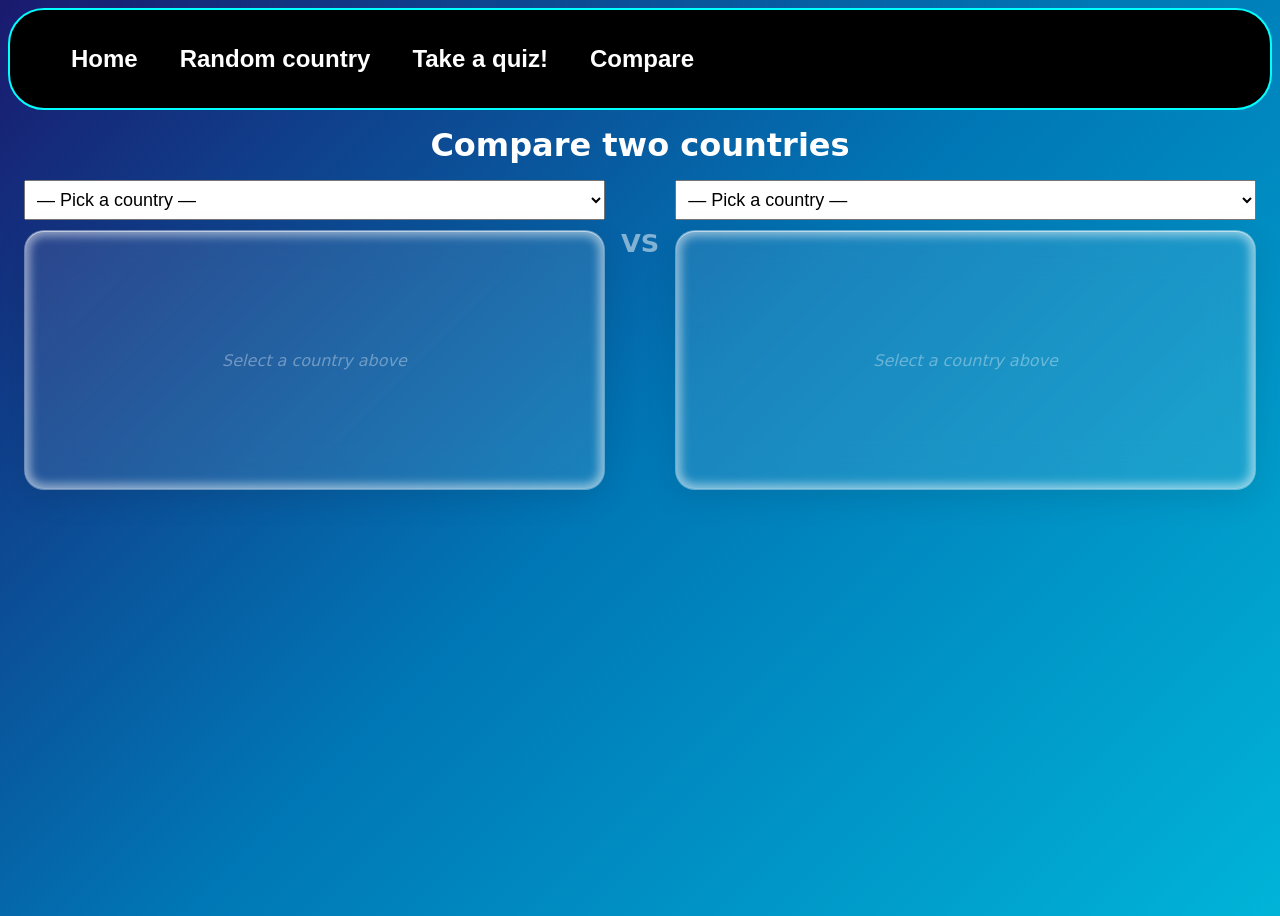
==== compare.html @ 535275cf "Add files via upload" ====
<!DOCTYPE html>
<html lang="en">
<head>
  <meta charset="UTF-8">
  <meta name="viewport" content="width=device-width, initial-scale=1.0">
  <link rel="stylesheet" href="style.css">
  <title>Compare Countries</title>
  <style>
    .compare-wrap {
      display: flex;
      gap: 16px;
      margin: 16px;
      align-items: flex-start;
      flex-wrap: wrap;
    }

    .compare-panel {
      flex: 1;
      min-width: 220px;
    }

    .compare-panel select {
      width: 100%;
      margin: 0 0 10px 0;
    }

    .country-card {
      background: rgba(255, 255, 255, 0.1);
      backdrop-filter: blur(20px);
      -webkit-backdrop-filter: blur(20px);
      border-radius: 20px;
      border: 1px solid rgba(255, 255, 255, 0.3);
      box-shadow:
        0 8px 32px rgba(0, 0, 0, 0.1),
        inset 0 1px 0 rgba(255, 255, 255, 0.5),
        inset 0 -1px 0 rgba(255, 255, 255, 0.1),
        inset 0 0 10px 5px rgba(255, 255, 255, 0.5);
      padding: 24px 16px;
      text-align: center;
      min-height: 260px;
      display: flex;
      flex-direction: column;
      align-items: center;
      justify-content: center;
      gap: 8px;
    }

    .country-card .card-flag   { font-size: 64px; line-height: 1; display: block; margin-bottom: 6px; }
    .country-card .card-name   { font-family: system-ui, sans-serif; font-size: 1.6rem; font-weight: 700; color: white; }
    .country-card .card-cont   {
      font-size: 0.7rem; letter-spacing: 0.15em; text-transform: uppercase;
      color: #cce; background: rgba(255,255,255,0.15); padding: 3px 12px;
      border-radius: 99px; display: inline-block;
    }
    .country-card .card-cap    { font-family: system-ui, sans-serif; font-size: 0.95rem; color: rgba(255,255,255,0.75); }
    .country-card .card-cap strong { color: white; font-weight: 500; }
    .country-card .placeholder { color: rgba(255,255,255,0.35); font-family: system-ui, sans-serif; font-style: italic; }

    .vs-divider {
      display: flex;
      align-items: center;
      justify-content: center;
      font-family: system-ui, sans-serif;
      font-size: 1.6rem;
      font-weight: 700;
      color: white;
      padding-top: 48px;
      opacity: 0.5;
      flex-shrink: 0;
    }

    .fact-table {
      width: 100%;
      margin-top: 16px;
      border-collapse: collapse;
      font-family: system-ui, sans-serif;
      font-size: 0.9rem;
      color: white;
    }
    .fact-table td {
      padding: 8px 12px;
      border-bottom: 1px solid rgba(255,255,255,0.1);
    }
    .fact-table td:first-child {
      color: rgba(255,255,255,0.55);
      font-size: 0.75rem;
      text-transform: uppercase;
      letter-spacing: 0.08em;
      white-space: nowrap;
    }
    .fact-table td:last-child {
      text-align: right;
      font-weight: 500;
    }

    /* shared facts row below both panels */
    .shared-row {
      margin: 0 16px 16px;
      background: rgba(255,255,255,0.08);
      border: 1px solid rgba(255,255,255,0.2);
      border-radius: 16px;
      padding: 16px 24px;
      font-family: system-ui, sans-serif;
      font-size: 0.9rem;
      color: white;
      display: none;
    }
    .shared-row.visible { display: block; }
    .shared-row h3 {
      margin: 0 0 10px;
      font-size: 0.75rem;
      text-transform: uppercase;
      letter-spacing: 0.12em;
      color: rgba(255,255,255,0.5);
    }
    .shared-badges {
      display: flex;
      flex-wrap: wrap;
      gap: 8px;
    }
    .badge {
      background: rgba(255,255,255,0.15);
      border-radius: 99px;
      padding: 4px 14px;
      font-size: 0.8rem;
    }
    .badge.same { background: rgba(100,220,150,0.25); }
    .no-shared  { color: rgba(255,255,255,0.4); font-style: italic; }

    @media (max-width: 600px) {
      .vs-divider { padding-top: 0; }
    }
  </style>
</head>
<body>

  <div class="bar">
    <ul>
      <li><a style="font-family:'Trebuchet MS', sans-serif; font-size:24px;" href="index.html">Home</a></li>
      <li><a style="font-family:'Trebuchet MS', sans-serif; font-size:24px;" href="random.html">Random country</a></li>
      <li><a style="font-family:'Trebuchet MS', 'Lucida Sans Unicode', 'Lucida Grande', 'Lucida Sans', Arial, sans-serif; font-size:24px;" href="quiz.html">Take a quiz!</a></li>
      <li><a style="font-family:'Trebuchet MS', sans-serif; font-size:24px;" href="compare.html">Compare</a></li>
    </ul>
  </div>

  <h1 style="font-family:system-ui, sans-serif; color:white; text-align:center; margin: 16px 0 12px;">
    Compare two countries
  </h1>

  <div class="compare-wrap">
    <!-- Left panel -->
    <div class="compare-panel">
      <select id="select-a" onchange="render()">
        <option value="">— Pick a country —</option>
      </select>
      <div class="country-card" id="card-a">
        <span class="placeholder">Select a country above</span>
      </div>
    </div>

    <div class="vs-divider">VS</div>

    <!-- Right panel -->
    <div class="compare-panel">
      <select id="select-b" onchange="render()">
        <option value="">— Pick a country —</option>
      </select>
      <div class="country-card" id="card-b">
        <span class="placeholder">Select a country above</span>
      </div>
    </div>
  </div>

  <!-- Shared facts bar -->
  <div class="shared-row" id="shared-row">
    <h3>What they have in common</h3>
    <div class="shared-badges" id="shared-badges"></div>
  </div>

  <script>
    const countries = [{"id":"AF","name":"Afghanistan","continent":"Asia","capital":"Kabul","flag":"🇦🇫"},{"id":"AL","name":"Albania","continent":"Europe","capital":"Tirana","flag":"🇦🇱"},{"id":"DZ","name":"Algeria","continent":"Africa","capital":"Algiers","flag":"🇩🇿"},{"id":"AS","name":"American Samoa","continent":"Oceania","capital":"Pago Pago","flag":"🇦🇸"},{"id":"AD","name":"Andorra","continent":"Europe","capital":"Andorra la Vella","flag":"🇦🇩"},{"id":"AO","name":"Angola","continent":"Africa","capital":"Luanda","flag":"🇦🇴"},{"id":"AI","name":"Anguilla","continent":"North America","capital":"The Valley","flag":"🇦🇮"},{"id":"AG","name":"Antigua and Barbuda","continent":"North America","capital":"St. John's","flag":"🇦🇬"},{"id":"AR","name":"Argentina","continent":"South America","capital":"Buenos Aires","flag":"🇦🇷"},{"id":"AM","name":"Armenia","continent":"Asia","capital":"Yerevan","flag":"🇦🇲"},{"id":"AW","name":"Aruba","continent":"North America","capital":"Oranjestad","flag":"🇦🇼"},{"id":"AU","name":"Australia","continent":"Oceania","capital":"Canberra","flag":"🇦🇺"},{"id":"AT","name":"Austria","continent":"Europe","capital":"Vienna","flag":"🇦🇹"},{"id":"AZ","name":"Azerbaijan","continent":"Asia","capital":"Baku","flag":"🇦🇿"},{"id":"BS","name":"Bahamas","continent":"North America","capital":"Nassau","flag":"🇧🇸"},{"id":"BH","name":"Bahrain","continent":"Asia","capital":"Manama","flag":"🇧🇭"},{"id":"BD","name":"Bangladesh","continent":"Asia","capital":"Dhaka","flag":"🇧🇩"},{"id":"BB","name":"Barbados","continent":"North America","capital":"Bridgetown","flag":"🇧🇧"},{"id":"BY","name":"Belarus","continent":"Europe","capital":"Minsk","flag":"🇧🇾"},{"id":"BE","name":"Belgium","continent":"Europe","capital":"Brussels","flag":"🇧🇪"},{"id":"BZ","name":"Belize","continent":"North America","capital":"Belmopan","flag":"🇧🇿"},{"id":"BJ","name":"Benin","continent":"Africa","capital":"Porto Novo","flag":"🇧🇯"},{"id":"BM","name":"Bermuda","continent":"North America","capital":"Hamilton","flag":"🇧🇲"},{"id":"BT","name":"Bhutan","continent":"Asia","capital":"Thimphu","flag":"🇧🇹"},{"id":"BO","name":"Bolivia","continent":"South America","capital":"La Paz","flag":"🇧🇴"},{"id":"BA","name":"Bosnia and Herzegovina","continent":"Europe","capital":"Sarajevo","flag":"🇧🇦"},{"id":"BW","name":"Botswana","continent":"Africa","capital":"Gaborone","flag":"🇧🇼"},{"id":"BR","name":"Brazil","continent":"South America","capital":"Brasília","flag":"🇧🇷"},{"id":"VG","name":"British Virgin Islands","continent":"North America","capital":"Road Town","flag":"🇻🇬"},{"id":"BN","name":"Brunei","continent":"Asia","capital":"Bandar Seri Begawan","flag":"🇧🇳"},{"id":"BG","name":"Bulgaria","continent":"Europe","capital":"Sofia","flag":"🇧🇬"},{"id":"BF","name":"Burkina Faso","continent":"Africa","capital":"Ouagadougou","flag":"🇧🇫"},{"id":"CV","name":"Cabo Verde","continent":"Africa","capital":"Praia","flag":"🇨🇻"},{"id":"KH","name":"Cambodia","continent":"Asia","capital":"Phnom Penh","flag":"🇰🇭"},{"id":"CM","name":"Cameroon","continent":"Africa","capital":"Douala","flag":"🇨🇲"},{"id":"CA","name":"Canada","continent":"North America","capital":"Ottawa","flag":"🇨🇦"},{"id":"KY","name":"Cayman Islands","continent":"North America","capital":"George Town","flag":"🇰🇾"},{"id":"CF","name":"Central African Republic","continent":"Africa","capital":"Bangui","flag":"🇨🇫"},{"id":"TD","name":"Chad","continent":"Africa","capital":"N'Djamena","flag":"🇹🇩"},{"id":"CL","name":"Chile","continent":"South America","capital":"Santiago","flag":"🇨🇱"},{"id":"CN","name":"China","continent":"Asia","capital":"Beijing","flag":"🇨🇳"},{"id":"CO","name":"Colombia","continent":"South America","capital":"Bogotá","flag":"🇨🇴"},{"id":"KM","name":"Comoros","continent":"Africa","capital":"Moroni","flag":"🇰🇲"},{"id":"CD","name":"Congo, DR","continent":"Africa","capital":"Kinshasa","flag":"🇨🇩"},{"id":"CG","name":"The Congo","continent":"Africa","capital":"Brazzaville","flag":"🇨🇬"},{"id":"CK","name":"Cook Islands","continent":"Oceania","capital":"Avarua","flag":"🇨🇰"},{"id":"CR","name":"Costa Rica","continent":"North America","capital":"San José","flag":"🇨🇷"},{"id":"CI","name":"Ivory Coast","continent":"Africa","capital":"Yamoussoukro","flag":"🇨🇮"},{"id":"HR","name":"Croatia","continent":"Europe","capital":"Zagreb","flag":"🇭🇷"},{"id":"CU","name":"Cuba","continent":"North America","capital":"Havana","flag":"🇨🇺"},{"id":"CW","name":"Curacao","continent":"North America","capital":"Willemstad","flag":"🇨🇼"},{"id":"CY","name":"Cyprus","continent":"Europe","capital":"Nicosia","flag":"🇨🇾"},{"id":"CZ","name":"Czechia","continent":"Europe","capital":"Prague","flag":"🇨🇿"},{"id":"DK","name":"Denmark","continent":"Europe","capital":"Copenhagen","flag":"🇩🇰"},{"id":"DJ","name":"Djibouti","continent":"Africa","capital":"Djibouti City","flag":"🇩🇯"},{"id":"DO","name":"Dominican Republic","continent":"North America","capital":"Santo Domingo","flag":"🇩🇴"},{"id":"EC","name":"Ecuador","continent":"South America","capital":"Quito","flag":"🇪🇨"},{"id":"EG","name":"Egypt","continent":"Africa","capital":"Cairo","flag":"🇪🇬"},{"id":"SV","name":"El Salvador","continent":"North America","capital":"San Salvador","flag":"🇸🇻"},{"id":"GQ","name":"Equatorial Guinea","continent":"Africa","capital":"Malabo","flag":"🇬🇶"},{"id":"ER","name":"Eritrea","continent":"Africa","capital":"Asmara","flag":"🇪🇷"},{"id":"EE","name":"Estonia","continent":"Europe","capital":"Tallinn","flag":"🇪🇪"},{"id":"SZ","name":"Eswatini","continent":"Africa","capital":"Mbabane","flag":"🇸🇿"},{"id":"ET","name":"Ethiopia","continent":"Africa","capital":"Addis Ababa","flag":"🇪🇹"},{"id":"FO","name":"Faroe Islands","continent":"Europe","capital":"Tórshavn","flag":"🇫🇴"},{"id":"FJ","name":"Fiji","continent":"Oceania","capital":"Suva","flag":"🇫🇯"},{"id":"FI","name":"Finland","continent":"Europe","capital":"Helsinki","flag":"🇫🇮"},{"id":"FR","name":"France","continent":"Europe","capital":"Paris","flag":"🇫🇷"},{"id":"PF","name":"French Polynesia","continent":"Oceania","capital":"Papeete","flag":"🇵🇫"},{"id":"GA","name":"Gabon","continent":"Africa","capital":"Libreville","flag":"🇬🇦"},{"id":"GM","name":"The Gambia","continent":"Africa","capital":"Banjul","flag":"🇬🇲"},{"id":"GE","name":"Georgia","continent":"Asia","capital":"Tbilisi","flag":"🇬🇪"},{"id":"DE","name":"Germany","continent":"Europe","capital":"Berlin","flag":"🇩🇪"},{"id":"GH","name":"Ghana","continent":"Africa","capital":"Accra","flag":"🇬🇭"},{"id":"GI","name":"Gibraltar","continent":"Europe","capital":"Gibraltar","flag":"🇬🇮"},{"id":"GR","name":"Greece","continent":"Europe","capital":"Athens","flag":"🇬🇷"},{"id":"GL","name":"Greenland","continent":"North America","capital":"Nuuk","flag":"🇬🇱"},{"id":"GD","name":"Grenada","continent":"North America","capital":"St. George's","flag":"🇬🇩"},{"id":"GU","name":"Guam","continent":"Oceania","capital":"Hagåtña","flag":"🇬🇺"},{"id":"GT","name":"Guatemala","continent":"North America","capital":"Guatemala City","flag":"🇬🇹"},{"id":"GG","name":"Guernsey","continent":"Europe","capital":"Saint Peter Port","flag":"🇬🇬"},{"id":"GN","name":"Guinea","continent":"Africa","capital":"Conakry","flag":"🇬🇳"},{"id":"GW","name":"Guinea-Bissau","continent":"Africa","capital":"Bissau","flag":"🇬🇼"},{"id":"GY","name":"Guyana","continent":"South America","capital":"Georgetown","flag":"🇬🇾"},{"id":"HT","name":"Haiti","continent":"North America","capital":"Port-au-Prince","flag":"🇭🇹"},{"id":"HN","name":"Honduras","continent":"North America","capital":"Tegucigalpa","flag":"🇭🇳"},{"id":"IS","name":"Iceland","continent":"Europe","capital":"Reykjavik","flag":"🇮🇸"},{"id":"IN","name":"India","continent":"Asia","capital":"New Delhi","flag":"🇮🇳"},{"id":"ID","name":"Indonesia","continent":"Asia","capital":"Jakarta","flag":"🇮🇩"},{"id":"IR","name":"Iran","continent":"Asia","capital":"Tehran","flag":"🇮🇷"},{"id":"IQ","name":"Iraq","continent":"Asia","capital":"Baghdad","flag":"🇮🇶"},{"id":"IE","name":"Ireland","continent":"Europe","capital":"Dublin","flag":"🇮🇪"},{"id":"IL","name":"Israel","continent":"Asia","capital":"Jerusalem","flag":"🇮🇱"},{"id":"IT","name":"Italy","continent":"Europe","capital":"Rome","flag":"🇮🇹"},{"id":"JM","name":"Jamaica","continent":"North America","capital":"Kingston","flag":"🇯🇲"},{"id":"JP","name":"Japan","continent":"Asia","capital":"Tokyo","flag":"🇯🇵"},{"id":"JO","name":"Jordan","continent":"Asia","capital":"Amman","flag":"🇯🇴"},{"id":"KZ","name":"Kazakhstan","continent":"Asia","capital":"Astana","flag":"🇰🇿"},{"id":"KE","name":"Kenya","continent":"Africa","capital":"Nairobi","flag":"🇰🇪"},{"id":"KI","name":"Kiribati","continent":"Oceania","capital":"Tarawa","flag":"🇰🇮"},{"id":"KP","name":"North Korea","continent":"Asia","capital":"Pyongyang","flag":"🇰🇵"},{"id":"KR","name":"South Korea","continent":"Asia","capital":"Seoul","flag":"🇰🇷"},{"id":"KW","name":"Kuwait","continent":"Asia","capital":"Kuwait City","flag":"🇰🇼"},{"id":"KG","name":"Kyrgyzstan","continent":"Asia","capital":"Bishkek","flag":"🇰🇬"},{"id":"LA","name":"Laos","continent":"Asia","capital":"Vientiane","flag":"🇱🇦"},{"id":"LV","name":"Latvia","continent":"Europe","capital":"Riga","flag":"🇱🇻"},{"id":"LB","name":"Lebanon","continent":"Asia","capital":"Beirut","flag":"🇱🇧"},{"id":"LS","name":"Lesotho","continent":"Africa","capital":"Maseru","flag":"🇱🇸"},{"id":"LR","name":"Liberia","continent":"Africa","capital":"Monrovia","flag":"🇱🇷"},{"id":"LY","name":"Libya","continent":"Africa","capital":"Tripoli","flag":"🇱🇾"},{"id":"LI","name":"Liechtenstein","continent":"Europe","capital":"Vaduz","flag":"🇱🇮"},{"id":"LT","name":"Lithuania","continent":"Europe","capital":"Vilnius","flag":"🇱🇹"},{"id":"LU","name":"Luxembourg","continent":"Europe","capital":"Luxembourg City","flag":"🇱🇺"},{"id":"MO","name":"Macau","continent":"Asia","capital":"Macau","flag":"🇲🇴"},{"id":"MG","name":"Madagascar","continent":"Africa","capital":"Antananarivo","flag":"🇲🇬"},{"id":"MW","name":"Malawi","continent":"Africa","capital":"Lilongwe","flag":"🇲🇼"},{"id":"MY","name":"Malaysia","continent":"Asia","capital":"Kuala Lumpur","flag":"🇲🇾"},{"id":"MV","name":"Maldives","continent":"Asia","capital":"Malé","flag":"🇲🇻"},{"id":"ML","name":"Mali","continent":"Africa","capital":"Bamako","flag":"🇲🇱"},{"id":"MT","name":"Malta","continent":"Europe","capital":"Valletta","flag":"🇲🇹"},{"id":"MH","name":"Marshall Islands","continent":"Oceania","capital":"Majuro","flag":"🇲🇭"},{"id":"MR","name":"Mauritania","continent":"Africa","capital":"Nouakchott","flag":"🇲🇷"},{"id":"MU","name":"Mauritius","continent":"Africa","capital":"Port Louis","flag":"🇲🇺"},{"id":"MX","name":"Mexico","continent":"North America","capital":"Mexico City","flag":"🇲🇽"},{"id":"FM","name":"Micronesia","continent":"Oceania","capital":"Palikir","flag":"🇫🇲"},{"id":"MD","name":"Moldova","continent":"Europe","capital":"Chișinău","flag":"🇲🇩"},{"id":"MC","name":"Monaco","continent":"Europe","capital":"Monaco","flag":"🇲🇨"},{"id":"MN","name":"Mongolia","continent":"Asia","capital":"Ulaanbaatar","flag":"🇲🇳"},{"id":"ME","name":"Montenegro","continent":"Europe","capital":"Podgorica","flag":"🇲🇪"},{"id":"MS","name":"Montserrat","continent":"North America","capital":"Plymouth","flag":"🇲🇸"},{"id":"MA","name":"Morocco","continent":"Africa","capital":"Rabat","flag":"🇲🇦"},{"id":"MZ","name":"Mozambique","continent":"Africa","capital":"Maputo","flag":"🇲🇿"},{"id":"MM","name":"Myanmar","continent":"Asia","capital":"Naypyidaw","flag":"🇲🇲"},{"id":"NA","name":"Namibia","continent":"Africa","capital":"Windhoek","flag":"🇳🇦"},{"id":"NR","name":"Nauru","continent":"Oceania","capital":"Yaren","flag":"🇳🇷"},{"id":"NP","name":"Nepal","continent":"Asia","capital":"Kathmandu","flag":"🇳🇵"},{"id":"NL","name":"Netherlands","continent":"Europe","capital":"Amsterdam","flag":"🇳🇱"},{"id":"NZ","name":"New Zealand","continent":"Oceania","capital":"Wellington","flag":"🇳🇿"},{"id":"NI","name":"Nicaragua","continent":"North America","capital":"Managua","flag":"🇳🇮"},{"id":"NE","name":"Niger","continent":"Africa","capital":"Niamey","flag":"🇳🇪"},{"id":"NG","name":"Nigeria","continent":"Africa","capital":"Abuja","flag":"🇳🇬"},{"id":"MK","name":"North Macedonia","continent":"Europe","capital":"Skopje","flag":"🇲🇰"},{"id":"MP","name":"Northern Mariana Islands","continent":"Oceania","capital":"Saipan","flag":"🇲🇵"},{"id":"NO","name":"Norway","continent":"Europe","capital":"Oslo","flag":"🇳🇴"},{"id":"OM","name":"Oman","continent":"Asia","capital":"Muscat","flag":"🇴🇲"},{"id":"PK","name":"Pakistan","continent":"Asia","capital":"Islamabad","flag":"🇵🇰"},{"id":"PW","name":"Palau","continent":"Oceania","capital":"Koror","flag":"🇵🇼"},{"id":"PS","name":"Palestine","continent":"Asia","capital":"Ramallah","flag":"🇵🇸"},{"id":"PA","name":"Panama","continent":"North America","capital":"Panama City","flag":"🇵🇦"},{"id":"PG","name":"Papua New Guinea","continent":"Oceania","capital":"Port Moresby","flag":"🇵🇬"},{"id":"PY","name":"Paraguay","continent":"South America","capital":"Asunción","flag":"🇵🇾"},{"id":"PE","name":"Peru","continent":"South America","capital":"Lima","flag":"🇵🇪"},{"id":"PH","name":"Philippines","continent":"Asia","capital":"Manila","flag":"🇵🇭"},{"id":"PL","name":"Poland","continent":"Europe","capital":"Warsaw","flag":"🇵🇱"},{"id":"PT","name":"Portugal","continent":"Europe","capital":"Lisbon","flag":"🇵🇹"},{"id":"PR","name":"Puerto Rico","continent":"North America","capital":"San Juan","flag":"🇵🇷"},{"id":"QA","name":"Qatar","continent":"Asia","capital":"Doha","flag":"🇶🇦"},{"id":"RO","name":"Romania","continent":"Europe","capital":"Bucharest","flag":"🇷🇴"},{"id":"RU","name":"Russia","continent":"Europe","capital":"Moscow","flag":"🇷🇺"},{"id":"RW","name":"Rwanda","continent":"Africa","capital":"Kigali","flag":"🇷🇼"},{"id":"KN","name":"Saint Kitts and Nevis","continent":"North America","capital":"Basseterre","flag":"🇰🇳"},{"id":"LC","name":"Saint Lucia","continent":"North America","capital":"Castries","flag":"🇱🇨"},{"id":"PM","name":"Saint Pierre and Miquelon","continent":"North America","capital":"Saint-Pierre","flag":"🇵🇲"},{"id":"VC","name":"Saint Vincent and the Grenadines","continent":"North America","capital":"Kingstown","flag":"🇻🇨"},{"id":"WS","name":"Samoa","continent":"Oceania","capital":"Apia","flag":"🇼🇸"},{"id":"SM","name":"San Marino","continent":"Europe","capital":"City of San Marino","flag":"🇸🇲"},{"id":"ST","name":"Sao Tome and Principe","continent":"Africa","capital":"São Tomé","flag":"🇸🇹"},{"id":"SA","name":"Saudi Arabia","continent":"Asia","capital":"Riyadh","flag":"🇸🇦"},{"id":"SN","name":"Senegal","continent":"Africa","capital":"Dakar","flag":"🇸🇳"},{"id":"RS","name":"Serbia","continent":"Europe","capital":"Belgrade","flag":"🇷🇸"},{"id":"SC","name":"Seychelles","continent":"Africa","capital":"Victoria","flag":"🇸🇨"},{"id":"SL","name":"Sierra Leone","continent":"Africa","capital":"Freetown","flag":"🇸🇱"},{"id":"SG","name":"Singapore","continent":"Asia","capital":"Singapore","flag":"🇸🇬"},{"id":"SK","name":"Slovakia","continent":"Europe","capital":"Bratislava","flag":"🇸🇰"},{"id":"SI","name":"Slovenia","continent":"Europe","capital":"Ljubljana","flag":"🇸🇮"},{"id":"SB","name":"Solomon Islands","continent":"Oceania","capital":"Honiara","flag":"🇸🇧"},{"id":"SO","name":"Somalia","continent":"Africa","capital":"Mogadishu","flag":"🇸🇴"},{"id":"ZA","name":"South Africa","continent":"Africa","capital":"Cape Town","flag":"🇿🇦"},{"id":"SS","name":"South Sudan","continent":"Africa","capital":"Juba","flag":"🇸🇸"},{"id":"ES","name":"Spain","continent":"Europe","capital":"Madrid","flag":"🇪🇸"},{"id":"LK","name":"Sri Lanka","continent":"Asia","capital":"Colombo","flag":"🇱🇰"},{"id":"SD","name":"Sudan","continent":"Africa","capital":"Khartoum","flag":"🇸🇩"},{"id":"SR","name":"Suriname","continent":"South America","capital":"Paramaribo","flag":"🇸🇷"},{"id":"SE","name":"Sweden","continent":"Europe","capital":"Stockholm","flag":"🇸🇪"},{"id":"CH","name":"Switzerland","continent":"Europe","capital":"Bern","flag":"🇨🇭"},{"id":"SY","name":"Syria","continent":"Asia","capital":"Damascus","flag":"🇸🇾"},{"id":"TW","name":"Taiwan","continent":"Asia","capital":"Taipei","flag":"🇹🇼"},{"id":"TJ","name":"Tajikistan","continent":"Asia","capital":"Dushanbe","flag":"🇹🇯"},{"id":"TZ","name":"Tanzania","continent":"Africa","capital":"Dodoma","flag":"🇹🇿"},{"id":"TH","name":"Thailand","continent":"Asia","capital":"Bangkok","flag":"🇹🇭"},{"id":"TL","name":"Timor-Leste","continent":"Asia","capital":"Dili","flag":"🇹🇱"},{"id":"TG","name":"Togo","continent":"Africa","capital":"Lomé","flag":"🇹🇬"},{"id":"TO","name":"Tonga","continent":"Oceania","capital":"Nuku'alofa","flag":"🇹🇴"},{"id":"TT","name":"Trinidad and Tobago","continent":"North America","capital":"Port of Spain","flag":"🇹🇹"},{"id":"TN","name":"Tunisia","continent":"Africa","capital":"Tunis","flag":"🇹🇳"},{"id":"TR","name":"Türkiye","continent":"Asia","capital":"Ankara","flag":"🇹🇷"},{"id":"TM","name":"Turkmenistan","continent":"Asia","capital":"Ashgabat","flag":"🇹🇲"},{"id":"TC","name":"Turks and Caicos","continent":"North America","capital":"Grand Turk","flag":"🇹🇨"},{"id":"TV","name":"Tuvalu","continent":"Oceania","capital":"Funafuti","flag":"🇹🇻"},{"id":"UG","name":"Uganda","continent":"Africa","capital":"Kampala","flag":"🇺🇬"},{"id":"UA","name":"Ukraine","continent":"Europe","capital":"Kyiv","flag":"🇺🇦"},{"id":"AE","name":"United Arab Emirates","continent":"Asia","capital":"Abu Dhabi","flag":"🇦🇪"},{"id":"UK","name":"United Kingdom","continent":"Europe","capital":"London","flag":"🇬🇧"},{"id":"US","name":"United States of America","continent":"North America","capital":"Washington, DC","flag":"🇺🇸"},{"id":"VI","name":"US Virgin Islands","continent":"North America","capital":"Charlotte Amalie","flag":"🇻🇮"},{"id":"UY","name":"Uruguay","continent":"South America","capital":"Montevideo","flag":"🇺🇾"},{"id":"UZ","name":"Uzbekistan","continent":"Asia","capital":"Tashkent","flag":"🇺🇿"},{"id":"VU","name":"Vanuatu","continent":"Oceania","capital":"Port Vila","flag":"🇻🇺"},{"id":"VE","name":"Venezuela","continent":"South America","capital":"Caracas","flag":"🇻🇪"},{"id":"VN","name":"Vietnam","continent":"Asia","capital":"Hanoi","flag":"🇻🇳"},{"id":"YE","name":"Yemen","continent":"Asia","capital":"Sana'a","flag":"🇾🇪"},{"id":"ZM","name":"Zambia","continent":"Africa","capital":"Lusaka","flag":"🇿🇲"},{"id":"ZW","name":"Zimbabwe","continent":"Africa","capital":"Harare","flag":"🇿🇼"}];

    // Populate both dropdowns
    const sorted = [...countries].sort((a, b) => a.name.localeCompare(b.name));
    ['select-a', 'select-b'].forEach(id => {
      const sel = document.getElementById(id);
      sorted.forEach(c => {
        const opt = document.createElement('option');
        opt.value = c.id;
        opt.textContent = c.flag + '  ' + c.name;
        sel.appendChild(opt);
      });
    });

    function renderCard(cardId, country) {
      const card = document.getElementById(cardId);
      if (!country) {
        card.innerHTML = '<span class="placeholder">Select a country above</span>';
        return;
      }
      card.innerHTML = `
        <span class="card-flag">${country.flag}</span>
        <div class="card-name">${country.name}</div>
        <span class="card-cont">${country.continent}</span>
        <table class="fact-table">
          <tr><td>Capital</td><td>${country.capital}</td></tr>
          <tr><td>Continent</td><td>${country.continent}</td></tr>
          <tr><td>Code</td><td>${country.id}</td></tr>
        </table>
      `;
    }

    function render() {
      const idA = document.getElementById('select-a').value;
      const idB = document.getElementById('select-b').value;
      const a = countries.find(c => c.id === idA) || null;
      const b = countries.find(c => c.id === idB) || null;

      renderCard('card-a', a);
      renderCard('card-b', b);

      // Shared facts
      const sharedRow = document.getElementById('shared-row');
      const badgesEl  = document.getElementById('shared-badges');

      if (a && b) {
        sharedRow.classList.add('visible');
        const shared = [];
        if (a.continent === b.continent) shared.push('Same continent: ' + a.continent);
        if (a.capital   === b.capital)   shared.push('Same capital: ' + a.capital);

        if (shared.length === 0) {
          badgesEl.innerHTML = '<span class="no-shared">Nothing in common — they\'re quite different!</span>';
        } else {
          badgesEl.innerHTML = shared.map(s => `<span class="badge same">${s}</span>`).join('');
        }
      } else {
        sharedRow.classList.remove('visible');
      }
    }
  </script>
</body>
</html>
---- style.css ----
* {
  box-sizing: border-box;
}
body{
background: blue;
background: linear-gradient(135deg, #1a1a6e 0%, #0077b6 50%, #00b4d8 100%);
  min-height: 100vh;
}
select{
justify-content: center;
width: 200px;
padding: 8px;
font-size: 18px;
margin-bottom:1rem;
margin-left: auto;
margin-right:auto;
display:flex;
}
.titlestyle{
background: rgba(255, 255, 255, 0.2);
  border-radius: 16px;
  box-shadow: 0 4px 30px rgba(0, 0, 0, 0.1);
  backdrop-filter: blur(5px);
  -webkit-backdrop-filter: blur(5px);
  border: 1px solid rgba(255, 255, 255, 0.3);
  margin: 16px;
  display: flex;
  align-items: center;
}
.bar{
  background-color:black;
  display:flex;
  border-radius:36px;
  border:2px cyan solid;
  width:auto;
  height:auto;
}
.bar li{
  padding:5px;
  list-style-type: none;
  float:left;
}
.bar li a{
  display: block;
  color: white;
  text-align: center;
  padding: 14px 16px;
  text-decoration: none;
  border-radius:18px;
  font-weight: bold;
}
.bar li a:hover{
  color: black;
  background: white;
  width:auto;
  height:50px;
}
#info-box{
width: 540px;
  height: 360px;
  background: rgba(255, 255, 255, 0.1);
  backdrop-filter: blur(20px);
  -webkit-backdrop-filter: blur(20px);
  border-radius: 20px;
  border: 1px solid rgba(255, 255, 255, 0.3);
  box-shadow: 
    0 8px 32px rgba(0, 0, 0, 0.1),
    inset 0 1px 0 rgba(255, 255, 255, 0.5),
    inset 0 -1px 0 rgba(255, 255, 255, 0.1),
    inset 0 0 10px 5px rgba(255, 255, 255, 0.5);
  position: relative;
  overflow: hidden;
  text-align:center;
  margin-left: auto;
  margin-right: auto;
  margin-top:4px;
  padding: 3px;
}
@media (max-width: 1000px) {
  #info-box{
    width:100%;
  }
  h1{
    font-size:24px;
  }
}
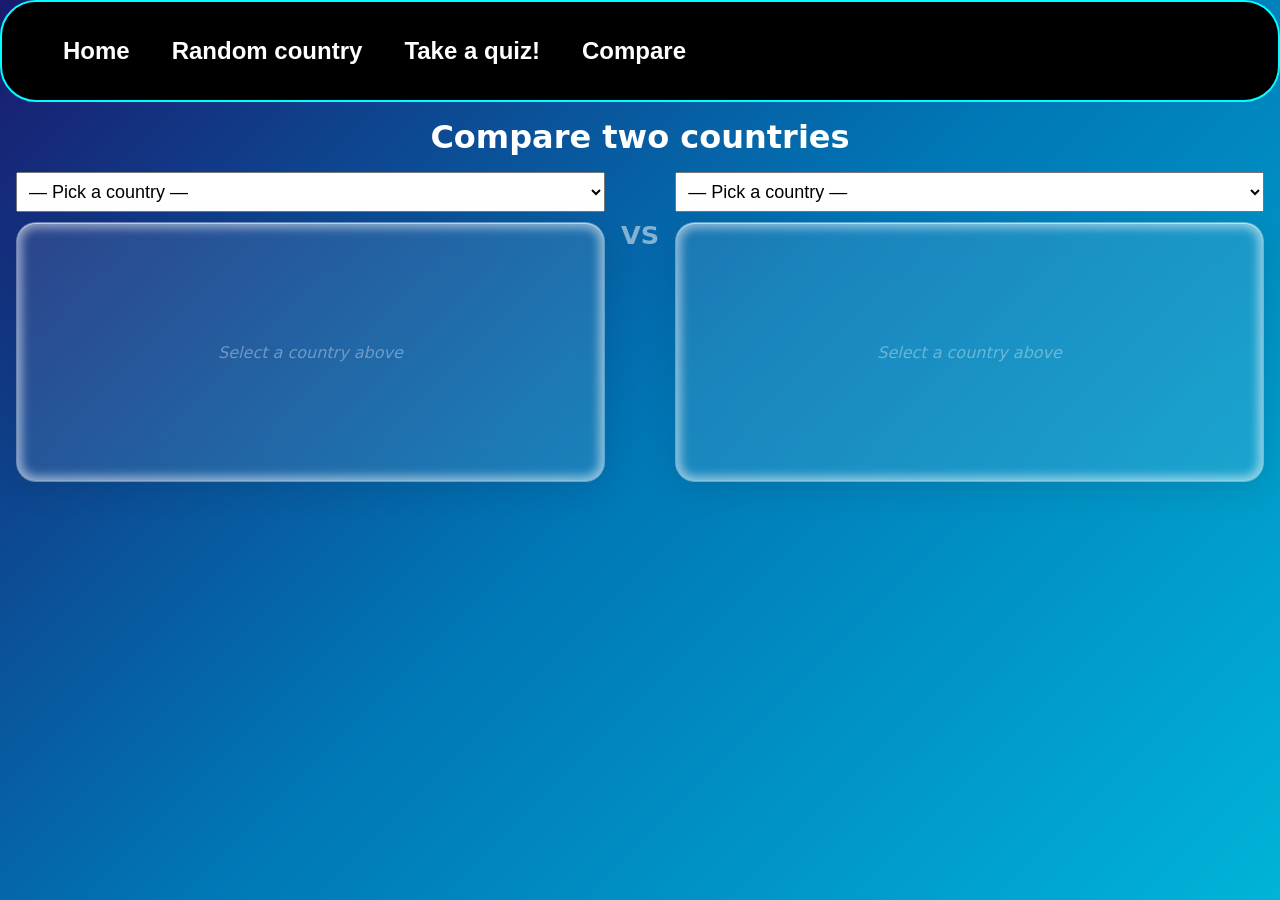
==== commit e51d5509: "Update compare.html" ====
--- a/compare.html
+++ b/compare.html
@@ -4,6 +4,7 @@
   <meta charset="UTF-8">
   <meta name="viewport" content="width=device-width, initial-scale=1.0">
   <link rel="stylesheet" href="style.css">
+  <link rel="icon" type="image/x-icon" href="basic-rgb-atlas-god-vector.jpg">
   <title>Compare Countries</title>
   <style>
     .compare-wrap {
@@ -93,7 +94,6 @@
       font-weight: 500;
     }
 
-    /* shared facts row below both panels */
     .shared-row {
       margin: 0 16px 16px;
       background: rgba(255,255,255,0.08);
@@ -148,7 +148,6 @@
   </h1>
 
   <div class="compare-wrap">
-    <!-- Left panel -->
     <div class="compare-panel">
       <select id="select-a" onchange="render()">
         <option value="">— Pick a country —</option>
@@ -160,7 +159,6 @@
 
     <div class="vs-divider">VS</div>
 
-    <!-- Right panel -->
     <div class="compare-panel">
       <select id="select-b" onchange="render()">
         <option value="">— Pick a country —</option>
@@ -171,73 +169,11 @@
     </div>
   </div>
 
-  <!-- Shared facts bar -->
   <div class="shared-row" id="shared-row">
     <h3>What they have in common</h3>
     <div class="shared-badges" id="shared-badges"></div>
   </div>
 
-  <script>
-    const countries = [{"id":"AF","name":"Afghanistan","continent":"Asia","capital":"Kabul","flag":"🇦🇫"},{"id":"AL","name":"Albania","continent":"Europe","capital":"Tirana","flag":"🇦🇱"},{"id":"DZ","name":"Algeria","continent":"Africa","capital":"Algiers","flag":"🇩🇿"},{"id":"AS","name":"American Samoa","continent":"Oceania","capital":"Pago Pago","flag":"🇦🇸"},{"id":"AD","name":"Andorra","continent":"Europe","capital":"Andorra la Vella","flag":"🇦🇩"},{"id":"AO","name":"Angola","continent":"Africa","capital":"Luanda","flag":"🇦🇴"},{"id":"AI","name":"Anguilla","continent":"North America","capital":"The Valley","flag":"🇦🇮"},{"id":"AG","name":"Antigua and Barbuda","continent":"North America","capital":"St. John's","flag":"🇦🇬"},{"id":"AR","name":"Argentina","continent":"South America","capital":"Buenos Aires","flag":"🇦🇷"},{"id":"AM","name":"Armenia","continent":"Asia","capital":"Yerevan","flag":"🇦🇲"},{"id":"AW","name":"Aruba","continent":"North America","capital":"Oranjestad","flag":"🇦🇼"},{"id":"AU","name":"Australia","continent":"Oceania","capital":"Canberra","flag":"🇦🇺"},{"id":"AT","name":"Austria","continent":"Europe","capital":"Vienna","flag":"🇦🇹"},{"id":"AZ","name":"Azerbaijan","continent":"Asia","capital":"Baku","flag":"🇦🇿"},{"id":"BS","name":"Bahamas","continent":"North America","capital":"Nassau","flag":"🇧🇸"},{"id":"BH","name":"Bahrain","continent":"Asia","capital":"Manama","flag":"🇧🇭"},{"id":"BD","name":"Bangladesh","continent":"Asia","capital":"Dhaka","flag":"🇧🇩"},{"id":"BB","name":"Barbados","continent":"North America","capital":"Bridgetown","flag":"🇧🇧"},{"id":"BY","name":"Belarus","continent":"Europe","capital":"Minsk","flag":"🇧🇾"},{"id":"BE","name":"Belgium","continent":"Europe","capital":"Brussels","flag":"🇧🇪"},{"id":"BZ","name":"Belize","continent":"North America","capital":"Belmopan","flag":"🇧🇿"},{"id":"BJ","name":"Benin","continent":"Africa","capital":"Porto Novo","flag":"🇧🇯"},{"id":"BM","name":"Bermuda","continent":"North America","capital":"Hamilton","flag":"🇧🇲"},{"id":"BT","name":"Bhutan","continent":"Asia","capital":"Thimphu","flag":"🇧🇹"},{"id":"BO","name":"Bolivia","continent":"South America","capital":"La Paz","flag":"🇧🇴"},{"id":"BA","name":"Bosnia and Herzegovina","continent":"Europe","capital":"Sarajevo","flag":"🇧🇦"},{"id":"BW","name":"Botswana","continent":"Africa","capital":"Gaborone","flag":"🇧🇼"},{"id":"BR","name":"Brazil","continent":"South America","capital":"Brasília","flag":"🇧🇷"},{"id":"VG","name":"British Virgin Islands","continent":"North America","capital":"Road Town","flag":"🇻🇬"},{"id":"BN","name":"Brunei","continent":"Asia","capital":"Bandar Seri Begawan","flag":"🇧🇳"},{"id":"BG","name":"Bulgaria","continent":"Europe","capital":"Sofia","flag":"🇧🇬"},{"id":"BF","name":"Burkina Faso","continent":"Africa","capital":"Ouagadougou","flag":"🇧🇫"},{"id":"CV","name":"Cabo Verde","continent":"Africa","capital":"Praia","flag":"🇨🇻"},{"id":"KH","name":"Cambodia","continent":"Asia","capital":"Phnom Penh","flag":"🇰🇭"},{"id":"CM","name":"Cameroon","continent":"Africa","capital":"Douala","flag":"🇨🇲"},{"id":"CA","name":"Canada","continent":"North America","capital":"Ottawa","flag":"🇨🇦"},{"id":"KY","name":"Cayman Islands","continent":"North America","capital":"George Town","flag":"🇰🇾"},{"id":"CF","name":"Central African Republic","continent":"Africa","capital":"Bangui","flag":"🇨🇫"},{"id":"TD","name":"Chad","continent":"Africa","capital":"N'Djamena","flag":"🇹🇩"},{"id":"CL","name":"Chile","continent":"South America","capital":"Santiago","flag":"🇨🇱"},{"id":"CN","name":"China","continent":"Asia","capital":"Beijing","flag":"🇨🇳"},{"id":"CO","name":"Colombia","continent":"South America","capital":"Bogotá","flag":"🇨🇴"},{"id":"KM","name":"Comoros","continent":"Africa","capital":"Moroni","flag":"🇰🇲"},{"id":"CD","name":"Congo, DR","continent":"Africa","capital":"Kinshasa","flag":"🇨🇩"},{"id":"CG","name":"The Congo","continent":"Africa","capital":"Brazzaville","flag":"🇨🇬"},{"id":"CK","name":"Cook Islands","continent":"Oceania","capital":"Avarua","flag":"🇨🇰"},{"id":"CR","name":"Costa Rica","continent":"North America","capital":"San José","flag":"🇨🇷"},{"id":"CI","name":"Ivory Coast","continent":"Africa","capital":"Yamoussoukro","flag":"🇨🇮"},{"id":"HR","name":"Croatia","continent":"Europe","capital":"Zagreb","flag":"🇭🇷"},{"id":"CU","name":"Cuba","continent":"North America","capital":"Havana","flag":"🇨🇺"},{"id":"CW","name":"Curacao","continent":"North America","capital":"Willemstad","flag":"🇨🇼"},{"id":"CY","name":"Cyprus","continent":"Europe","capital":"Nicosia","flag":"🇨🇾"},{"id":"CZ","name":"Czechia","continent":"Europe","capital":"Prague","flag":"🇨🇿"},{"id":"DK","name":"Denmark","continent":"Europe","capital":"Copenhagen","flag":"🇩🇰"},{"id":"DJ","name":"Djibouti","continent":"Africa","capital":"Djibouti City","flag":"🇩🇯"},{"id":"DO","name":"Dominican Republic","continent":"North America","capital":"Santo Domingo","flag":"🇩🇴"},{"id":"EC","name":"Ecuador","continent":"South America","capital":"Quito","flag":"🇪🇨"},{"id":"EG","name":"Egypt","continent":"Africa","capital":"Cairo","flag":"🇪🇬"},{"id":"SV","name":"El Salvador","continent":"North America","capital":"San Salvador","flag":"🇸🇻"},{"id":"GQ","name":"Equatorial Guinea","continent":"Africa","capital":"Malabo","flag":"🇬🇶"},{"id":"ER","name":"Eritrea","continent":"Africa","capital":"Asmara","flag":"🇪🇷"},{"id":"EE","name":"Estonia","continent":"Europe","capital":"Tallinn","flag":"🇪🇪"},{"id":"SZ","name":"Eswatini","continent":"Africa","capital":"Mbabane","flag":"🇸🇿"},{"id":"ET","name":"Ethiopia","continent":"Africa","capital":"Addis Ababa","flag":"🇪🇹"},{"id":"FO","name":"Faroe Islands","continent":"Europe","capital":"Tórshavn","flag":"🇫🇴"},{"id":"FJ","name":"Fiji","continent":"Oceania","capital":"Suva","flag":"🇫🇯"},{"id":"FI","name":"Finland","continent":"Europe","capital":"Helsinki","flag":"🇫🇮"},{"id":"FR","name":"France","continent":"Europe","capital":"Paris","flag":"🇫🇷"},{"id":"PF","name":"French Polynesia","continent":"Oceania","capital":"Papeete","flag":"🇵🇫"},{"id":"GA","name":"Gabon","continent":"Africa","capital":"Libreville","flag":"🇬🇦"},{"id":"GM","name":"The Gambia","continent":"Africa","capital":"Banjul","flag":"🇬🇲"},{"id":"GE","name":"Georgia","continent":"Asia","capital":"Tbilisi","flag":"🇬🇪"},{"id":"DE","name":"Germany","continent":"Europe","capital":"Berlin","flag":"🇩🇪"},{"id":"GH","name":"Ghana","continent":"Africa","capital":"Accra","flag":"🇬🇭"},{"id":"GI","name":"Gibraltar","continent":"Europe","capital":"Gibraltar","flag":"🇬🇮"},{"id":"GR","name":"Greece","continent":"Europe","capital":"Athens","flag":"🇬🇷"},{"id":"GL","name":"Greenland","continent":"North America","capital":"Nuuk","flag":"🇬🇱"},{"id":"GD","name":"Grenada","continent":"North America","capital":"St. George's","flag":"🇬🇩"},{"id":"GU","name":"Guam","continent":"Oceania","capital":"Hagåtña","flag":"🇬🇺"},{"id":"GT","name":"Guatemala","continent":"North America","capital":"Guatemala City","flag":"🇬🇹"},{"id":"GG","name":"Guernsey","continent":"Europe","capital":"Saint Peter Port","flag":"🇬🇬"},{"id":"GN","name":"Guinea","continent":"Africa","capital":"Conakry","flag":"🇬🇳"},{"id":"GW","name":"Guinea-Bissau","continent":"Africa","capital":"Bissau","flag":"🇬🇼"},{"id":"GY","name":"Guyana","continent":"South America","capital":"Georgetown","flag":"🇬🇾"},{"id":"HT","name":"Haiti","continent":"North America","capital":"Port-au-Prince","flag":"🇭🇹"},{"id":"HN","name":"Honduras","continent":"North America","capital":"Tegucigalpa","flag":"🇭🇳"},{"id":"IS","name":"Iceland","continent":"Europe","capital":"Reykjavik","flag":"🇮🇸"},{"id":"IN","name":"India","continent":"Asia","capital":"New Delhi","flag":"🇮🇳"},{"id":"ID","name":"Indonesia","continent":"Asia","capital":"Jakarta","flag":"🇮🇩"},{"id":"IR","name":"Iran","continent":"Asia","capital":"Tehran","flag":"🇮🇷"},{"id":"IQ","name":"Iraq","continent":"Asia","capital":"Baghdad","flag":"🇮🇶"},{"id":"IE","name":"Ireland","continent":"Europe","capital":"Dublin","flag":"🇮🇪"},{"id":"IL","name":"Israel","continent":"Asia","capital":"Jerusalem","flag":"🇮🇱"},{"id":"IT","name":"Italy","continent":"Europe","capital":"Rome","flag":"🇮🇹"},{"id":"JM","name":"Jamaica","continent":"North America","capital":"Kingston","flag":"🇯🇲"},{"id":"JP","name":"Japan","continent":"Asia","capital":"Tokyo","flag":"🇯🇵"},{"id":"JO","name":"Jordan","continent":"Asia","capital":"Amman","flag":"🇯🇴"},{"id":"KZ","name":"Kazakhstan","continent":"Asia","capital":"Astana","flag":"🇰🇿"},{"id":"KE","name":"Kenya","continent":"Africa","capital":"Nairobi","flag":"🇰🇪"},{"id":"KI","name":"Kiribati","continent":"Oceania","capital":"Tarawa","flag":"🇰🇮"},{"id":"KP","name":"North Korea","continent":"Asia","capital":"Pyongyang","flag":"🇰🇵"},{"id":"KR","name":"South Korea","continent":"Asia","capital":"Seoul","flag":"🇰🇷"},{"id":"KW","name":"Kuwait","continent":"Asia","capital":"Kuwait City","flag":"🇰🇼"},{"id":"KG","name":"Kyrgyzstan","continent":"Asia","capital":"Bishkek","flag":"🇰🇬"},{"id":"LA","name":"Laos","continent":"Asia","capital":"Vientiane","flag":"🇱🇦"},{"id":"LV","name":"Latvia","continent":"Europe","capital":"Riga","flag":"🇱🇻"},{"id":"LB","name":"Lebanon","continent":"Asia","capital":"Beirut","flag":"🇱🇧"},{"id":"LS","name":"Lesotho","continent":"Africa","capital":"Maseru","flag":"🇱🇸"},{"id":"LR","name":"Liberia","continent":"Africa","capital":"Monrovia","flag":"🇱🇷"},{"id":"LY","name":"Libya","continent":"Africa","capital":"Tripoli","flag":"🇱🇾"},{"id":"LI","name":"Liechtenstein","continent":"Europe","capital":"Vaduz","flag":"🇱🇮"},{"id":"LT","name":"Lithuania","continent":"Europe","capital":"Vilnius","flag":"🇱🇹"},{"id":"LU","name":"Luxembourg","continent":"Europe","capital":"Luxembourg City","flag":"🇱🇺"},{"id":"MO","name":"Macau","continent":"Asia","capital":"Macau","flag":"🇲🇴"},{"id":"MG","name":"Madagascar","continent":"Africa","capital":"Antananarivo","flag":"🇲🇬"},{"id":"MW","name":"Malawi","continent":"Africa","capital":"Lilongwe","flag":"🇲🇼"},{"id":"MY","name":"Malaysia","continent":"Asia","capital":"Kuala Lumpur","flag":"🇲🇾"},{"id":"MV","name":"Maldives","continent":"Asia","capital":"Malé","flag":"🇲🇻"},{"id":"ML","name":"Mali","continent":"Africa","capital":"Bamako","flag":"🇲🇱"},{"id":"MT","name":"Malta","continent":"Europe","capital":"Valletta","flag":"🇲🇹"},{"id":"MH","name":"Marshall Islands","continent":"Oceania","capital":"Majuro","flag":"🇲🇭"},{"id":"MR","name":"Mauritania","continent":"Africa","capital":"Nouakchott","flag":"🇲🇷"},{"id":"MU","name":"Mauritius","continent":"Africa","capital":"Port Louis","flag":"🇲🇺"},{"id":"MX","name":"Mexico","continent":"North America","capital":"Mexico City","flag":"🇲🇽"},{"id":"FM","name":"Micronesia","continent":"Oceania","capital":"Palikir","flag":"🇫🇲"},{"id":"MD","name":"Moldova","continent":"Europe","capital":"Chișinău","flag":"🇲🇩"},{"id":"MC","name":"Monaco","continent":"Europe","capital":"Monaco","flag":"🇲🇨"},{"id":"MN","name":"Mongolia","continent":"Asia","capital":"Ulaanbaatar","flag":"🇲🇳"},{"id":"ME","name":"Montenegro","continent":"Europe","capital":"Podgorica","flag":"🇲🇪"},{"id":"MS","name":"Montserrat","continent":"North America","capital":"Plymouth","flag":"🇲🇸"},{"id":"MA","name":"Morocco","continent":"Africa","capital":"Rabat","flag":"🇲🇦"},{"id":"MZ","name":"Mozambique","continent":"Africa","capital":"Maputo","flag":"🇲🇿"},{"id":"MM","name":"Myanmar","continent":"Asia","capital":"Naypyidaw","flag":"🇲🇲"},{"id":"NA","name":"Namibia","continent":"Africa","capital":"Windhoek","flag":"🇳🇦"},{"id":"NR","name":"Nauru","continent":"Oceania","capital":"Yaren","flag":"🇳🇷"},{"id":"NP","name":"Nepal","continent":"Asia","capital":"Kathmandu","flag":"🇳🇵"},{"id":"NL","name":"Netherlands","continent":"Europe","capital":"Amsterdam","flag":"🇳🇱"},{"id":"NZ","name":"New Zealand","continent":"Oceania","capital":"Wellington","flag":"🇳🇿"},{"id":"NI","name":"Nicaragua","continent":"North America","capital":"Managua","flag":"🇳🇮"},{"id":"NE","name":"Niger","continent":"Africa","capital":"Niamey","flag":"🇳🇪"},{"id":"NG","name":"Nigeria","continent":"Africa","capital":"Abuja","flag":"🇳🇬"},{"id":"MK","name":"North Macedonia","continent":"Europe","capital":"Skopje","flag":"🇲🇰"},{"id":"MP","name":"Northern Mariana Islands","continent":"Oceania","capital":"Saipan","flag":"🇲🇵"},{"id":"NO","name":"Norway","continent":"Europe","capital":"Oslo","flag":"🇳🇴"},{"id":"OM","name":"Oman","continent":"Asia","capital":"Muscat","flag":"🇴🇲"},{"id":"PK","name":"Pakistan","continent":"Asia","capital":"Islamabad","flag":"🇵🇰"},{"id":"PW","name":"Palau","continent":"Oceania","capital":"Koror","flag":"🇵🇼"},{"id":"PS","name":"Palestine","continent":"Asia","capital":"Ramallah","flag":"🇵🇸"},{"id":"PA","name":"Panama","continent":"North America","capital":"Panama City","flag":"🇵🇦"},{"id":"PG","name":"Papua New Guinea","continent":"Oceania","capital":"Port Moresby","flag":"🇵🇬"},{"id":"PY","name":"Paraguay","continent":"South America","capital":"Asunción","flag":"🇵🇾"},{"id":"PE","name":"Peru","continent":"South America","capital":"Lima","flag":"🇵🇪"},{"id":"PH","name":"Philippines","continent":"Asia","capital":"Manila","flag":"🇵🇭"},{"id":"PL","name":"Poland","continent":"Europe","capital":"Warsaw","flag":"🇵🇱"},{"id":"PT","name":"Portugal","continent":"Europe","capital":"Lisbon","flag":"🇵🇹"},{"id":"PR","name":"Puerto Rico","continent":"North America","capital":"San Juan","flag":"🇵🇷"},{"id":"QA","name":"Qatar","continent":"Asia","capital":"Doha","flag":"🇶🇦"},{"id":"RO","name":"Romania","continent":"Europe","capital":"Bucharest","flag":"🇷🇴"},{"id":"RU","name":"Russia","continent":"Europe","capital":"Moscow","flag":"🇷🇺"},{"id":"RW","name":"Rwanda","continent":"Africa","capital":"Kigali","flag":"🇷🇼"},{"id":"KN","name":"Saint Kitts and Nevis","continent":"North America","capital":"Basseterre","flag":"🇰🇳"},{"id":"LC","name":"Saint Lucia","continent":"North America","capital":"Castries","flag":"🇱🇨"},{"id":"PM","name":"Saint Pierre and Miquelon","continent":"North America","capital":"Saint-Pierre","flag":"🇵🇲"},{"id":"VC","name":"Saint Vincent and the Grenadines","continent":"North America","capital":"Kingstown","flag":"🇻🇨"},{"id":"WS","name":"Samoa","continent":"Oceania","capital":"Apia","flag":"🇼🇸"},{"id":"SM","name":"San Marino","continent":"Europe","capital":"City of San Marino","flag":"🇸🇲"},{"id":"ST","name":"Sao Tome and Principe","continent":"Africa","capital":"São Tomé","flag":"🇸🇹"},{"id":"SA","name":"Saudi Arabia","continent":"Asia","capital":"Riyadh","flag":"🇸🇦"},{"id":"SN","name":"Senegal","continent":"Africa","capital":"Dakar","flag":"🇸🇳"},{"id":"RS","name":"Serbia","continent":"Europe","capital":"Belgrade","flag":"🇷🇸"},{"id":"SC","name":"Seychelles","continent":"Africa","capital":"Victoria","flag":"🇸🇨"},{"id":"SL","name":"Sierra Leone","continent":"Africa","capital":"Freetown","flag":"🇸🇱"},{"id":"SG","name":"Singapore","continent":"Asia","capital":"Singapore","flag":"🇸🇬"},{"id":"SK","name":"Slovakia","continent":"Europe","capital":"Bratislava","flag":"🇸🇰"},{"id":"SI","name":"Slovenia","continent":"Europe","capital":"Ljubljana","flag":"🇸🇮"},{"id":"SB","name":"Solomon Islands","continent":"Oceania","capital":"Honiara","flag":"🇸🇧"},{"id":"SO","name":"Somalia","continent":"Africa","capital":"Mogadishu","flag":"🇸🇴"},{"id":"ZA","name":"South Africa","continent":"Africa","capital":"Cape Town","flag":"🇿🇦"},{"id":"SS","name":"South Sudan","continent":"Africa","capital":"Juba","flag":"🇸🇸"},{"id":"ES","name":"Spain","continent":"Europe","capital":"Madrid","flag":"🇪🇸"},{"id":"LK","name":"Sri Lanka","continent":"Asia","capital":"Colombo","flag":"🇱🇰"},{"id":"SD","name":"Sudan","continent":"Africa","capital":"Khartoum","flag":"🇸🇩"},{"id":"SR","name":"Suriname","continent":"South America","capital":"Paramaribo","flag":"🇸🇷"},{"id":"SE","name":"Sweden","continent":"Europe","capital":"Stockholm","flag":"🇸🇪"},{"id":"CH","name":"Switzerland","continent":"Europe","capital":"Bern","flag":"🇨🇭"},{"id":"SY","name":"Syria","continent":"Asia","capital":"Damascus","flag":"🇸🇾"},{"id":"TW","name":"Taiwan","continent":"Asia","capital":"Taipei","flag":"🇹🇼"},{"id":"TJ","name":"Tajikistan","continent":"Asia","capital":"Dushanbe","flag":"🇹🇯"},{"id":"TZ","name":"Tanzania","continent":"Africa","capital":"Dodoma","flag":"🇹🇿"},{"id":"TH","name":"Thailand","continent":"Asia","capital":"Bangkok","flag":"🇹🇭"},{"id":"TL","name":"Timor-Leste","continent":"Asia","capital":"Dili","flag":"🇹🇱"},{"id":"TG","name":"Togo","continent":"Africa","capital":"Lomé","flag":"🇹🇬"},{"id":"TO","name":"Tonga","continent":"Oceania","capital":"Nuku'alofa","flag":"🇹🇴"},{"id":"TT","name":"Trinidad and Tobago","continent":"North America","capital":"Port of Spain","flag":"🇹🇹"},{"id":"TN","name":"Tunisia","continent":"Africa","capital":"Tunis","flag":"🇹🇳"},{"id":"TR","name":"Türkiye","continent":"Asia","capital":"Ankara","flag":"🇹🇷"},{"id":"TM","name":"Turkmenistan","continent":"Asia","capital":"Ashgabat","flag":"🇹🇲"},{"id":"TC","name":"Turks and Caicos","continent":"North America","capital":"Grand Turk","flag":"🇹🇨"},{"id":"TV","name":"Tuvalu","continent":"Oceania","capital":"Funafuti","flag":"🇹🇻"},{"id":"UG","name":"Uganda","continent":"Africa","capital":"Kampala","flag":"🇺🇬"},{"id":"UA","name":"Ukraine","continent":"Europe","capital":"Kyiv","flag":"🇺🇦"},{"id":"AE","name":"United Arab Emirates","continent":"Asia","capital":"Abu Dhabi","flag":"🇦🇪"},{"id":"UK","name":"United Kingdom","continent":"Europe","capital":"London","flag":"🇬🇧"},{"id":"US","name":"United States of America","continent":"North America","capital":"Washington, DC","flag":"🇺🇸"},{"id":"VI","name":"US Virgin Islands","continent":"North America","capital":"Charlotte Amalie","flag":"🇻🇮"},{"id":"UY","name":"Uruguay","continent":"South America","capital":"Montevideo","flag":"🇺🇾"},{"id":"UZ","name":"Uzbekistan","continent":"Asia","capital":"Tashkent","flag":"🇺🇿"},{"id":"VU","name":"Vanuatu","continent":"Oceania","capital":"Port Vila","flag":"🇻🇺"},{"id":"VE","name":"Venezuela","continent":"South America","capital":"Caracas","flag":"🇻🇪"},{"id":"VN","name":"Vietnam","continent":"Asia","capital":"Hanoi","flag":"🇻🇳"},{"id":"YE","name":"Yemen","continent":"Asia","capital":"Sana'a","flag":"🇾🇪"},{"id":"ZM","name":"Zambia","continent":"Africa","capital":"Lusaka","flag":"🇿🇲"},{"id":"ZW","name":"Zimbabwe","continent":"Africa","capital":"Harare","flag":"🇿🇼"}];
-
-    // Populate both dropdowns
-    const sorted = [...countries].sort((a, b) => a.name.localeCompare(b.name));
-    ['select-a', 'select-b'].forEach(id => {
-      const sel = document.getElementById(id);
-      sorted.forEach(c => {
-        const opt = document.createElement('option');
-        opt.value = c.id;
-        opt.textContent = c.flag + '  ' + c.name;
-        sel.appendChild(opt);
-      });
-    });
-
-    function renderCard(cardId, country) {
-      const card = document.getElementById(cardId);
-      if (!country) {
-        card.innerHTML = '<span class="placeholder">Select a country above</span>';
-        return;
-      }
-      card.innerHTML = `
-        <span class="card-flag">${country.flag}</span>
-        <div class="card-name">${country.name}</div>
-        <span class="card-cont">${country.continent}</span>
-        <table class="fact-table">
-          <tr><td>Capital</td><td>${country.capital}</td></tr>
-          <tr><td>Continent</td><td>${country.continent}</td></tr>
-          <tr><td>Code</td><td>${country.id}</td></tr>
-        </table>
-      `;
-    }
-
-    function render() {
-      const idA = document.getElementById('select-a').value;
-      const idB = document.getElementById('select-b').value;
-      const a = countries.find(c => c.id === idA) || null;
-      const b = countries.find(c => c.id === idB) || null;
-
-      renderCard('card-a', a);
-      renderCard('card-b', b);
-
-      // Shared facts
-      const sharedRow = document.getElementById('shared-row');
-      const badgesEl  = document.getElementById('shared-badges');
-
-      if (a && b) {
-        sharedRow.classList.add('visible');
-        const shared = [];
-        if (a.continent === b.continent) shared.push('Same continent: ' + a.continent);
-        if (a.capital   === b.capital)   shared.push('Same capital: ' + a.capital);
-
-        if (shared.length === 0) {
-          badgesEl.innerHTML = '<span class="no-shared">Nothing in common — they\'re quite different!</span>';
-        } else {
-          badgesEl.innerHTML = shared.map(s => `<span class="badge same">${s}</span>`).join('');
-        }
-      } else {
-        sharedRow.classList.remove('visible');
-      }
-    }
-  </script>
+  <script src="comparing.js"></script>
 </body>
-</html>+</html>
--- a/style.css
+++ b/style.css
@@ -1,23 +1,24 @@
 * {
   box-sizing: border-box;
 }
-body{
-background: blue;
-background: linear-gradient(135deg, #1a1a6e 0%, #0077b6 50%, #00b4d8 100%);
+
+body {
+  background: blue;
+  background: linear-gradient(135deg, #1a1a6e 0%, #0077b6 50%, #00b4d8 100%);
   min-height: 100vh;
+  margin: 0;
 }
-select{
-justify-content: center;
-width: 200px;
-padding: 8px;
-font-size: 18px;
-margin-bottom:1rem;
-margin-left: auto;
-margin-right:auto;
-display:flex;
+
+select {
+  width: 200px;
+  padding: 8px;
+  font-size: 18px;
+  margin: 0 auto 1rem;
+  display: block;
 }
-.titlestyle{
-background: rgba(255, 255, 255, 0.2);
+
+.titlestyle {
+  background: rgba(255, 255, 255, 0.2);
   border-radius: 16px;
   box-shadow: 0 4px 30px rgba(0, 0, 0, 0.1);
   backdrop-filter: blur(5px);
@@ -26,7 +27,9 @@
   margin: 16px;
   display: flex;
   align-items: center;
+  flex-wrap: wrap;
 }
+
 .bar{
   background-color:black;
   display:flex;
@@ -55,32 +58,72 @@
   width:auto;
   height:50px;
 }
-#info-box{
-width: 540px;
-  height: 360px;
+
+#info-box {
+  width: 520px;
+  max-width: 100%;
+  min-height: 380px;
+  height: auto;
   background: rgba(255, 255, 255, 0.1);
   backdrop-filter: blur(20px);
   -webkit-backdrop-filter: blur(20px);
   border-radius: 20px;
   border: 1px solid rgba(255, 255, 255, 0.3);
-  box-shadow: 
+  box-shadow:
     0 8px 32px rgba(0, 0, 0, 0.1),
     inset 0 1px 0 rgba(255, 255, 255, 0.5),
     inset 0 -1px 0 rgba(255, 255, 255, 0.1),
     inset 0 0 10px 5px rgba(255, 255, 255, 0.5);
-  position: relative;
+  display: flex;
+  flex-direction: column;
+  align-items: center;
+  justify-content: center;
   overflow: hidden;
-  text-align:center;
-  margin-left: auto;
-  margin-right: auto;
-  margin-top:4px;
-  padding: 3px;
+  text-align: center;
+  margin: 4px auto 16px;
+  padding: 16px;
+  box-sizing: border-box;
 }
+
 @media (max-width: 1000px) {
-  #info-box{
-    width:100%;
+  #info-box {
+    width: 100%;
+    float: none;
+    margin-right: 0;
   }
-  h1{
-    font-size:24px;
+
+  h1 {
+    font-size: 24px;
   }
 }
+
+@media (max-width: 480px) {
+  .titlestyle {
+    margin: 8px;
+    padding: 8px;
+  }
+
+  .bar {
+    border-radius: 18px;
+  }
+
+  .bar li a {
+    padding: 10px 12px;
+    font-size: 14px;
+  }
+
+  #info-box {
+    min-height: 280px;
+    padding: 12px;
+    margin: 4px 8px 16px;
+  }
+
+  select {
+    width: 100%;
+    max-width: 280px;
+  }
+
+  h1 {
+    font-size: 20px;
+  }
+}
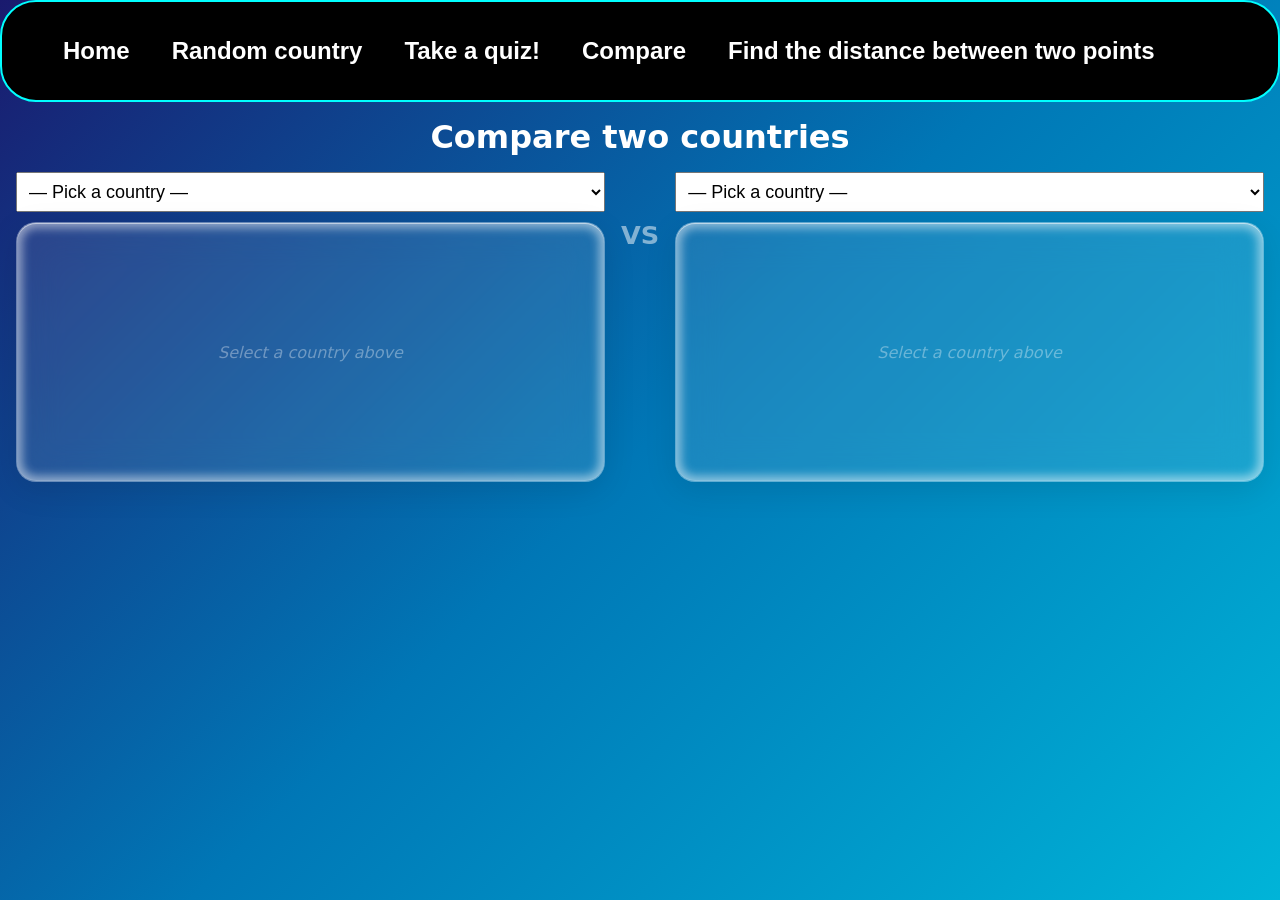
==== commit a1561c3f: "Update compare.html" ====
--- a/compare.html
+++ b/compare.html
@@ -140,6 +140,7 @@
       <li><a style="font-family:'Trebuchet MS', sans-serif; font-size:24px;" href="random.html">Random country</a></li>
       <li><a style="font-family:'Trebuchet MS', 'Lucida Sans Unicode', 'Lucida Grande', 'Lucida Sans', Arial, sans-serif; font-size:24px;" href="quiz.html">Take a quiz!</a></li>
       <li><a style="font-family:'Trebuchet MS', sans-serif; font-size:24px;" href="compare.html">Compare</a></li>
+      <li><a style="font-family:'Trebuchet MS', 'Lucida Sans Unicode', 'Lucida Grande', 'Lucida Sans', Arial, sans-serif; font-size:24px;" href="Distance.html">Find the distance between two points</a></li>
     </ul>
   </div>
 
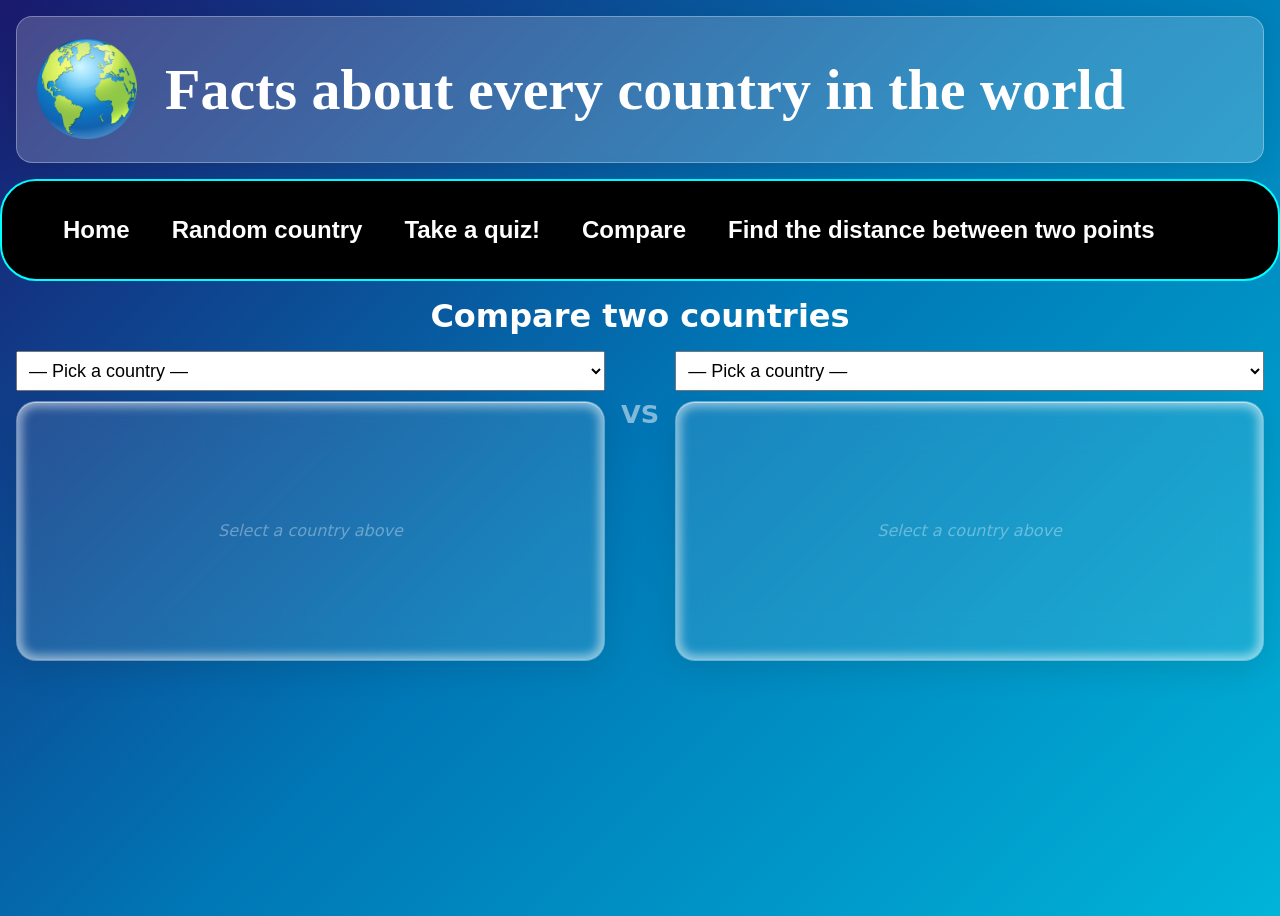
==== commit 0e20c438: "Update compare.html" ====
--- a/compare.html
+++ b/compare.html
@@ -133,7 +133,10 @@
   </style>
 </head>
 <body>
-
+<div class="titlestyle">
+    <img src="globe.png" alt="earth's globe" style="width:100px;height:100px;margin:20px;">
+    <h1 style="font-family:Roboto; text-align:left; color:white; margin-left:8px; font-size:58px;">Facts about every country in the world</h1>
+  </div>
   <div class="bar">
     <ul>
       <li><a style="font-family:'Trebuchet MS', sans-serif; font-size:24px;" href="index.html">Home</a></li>
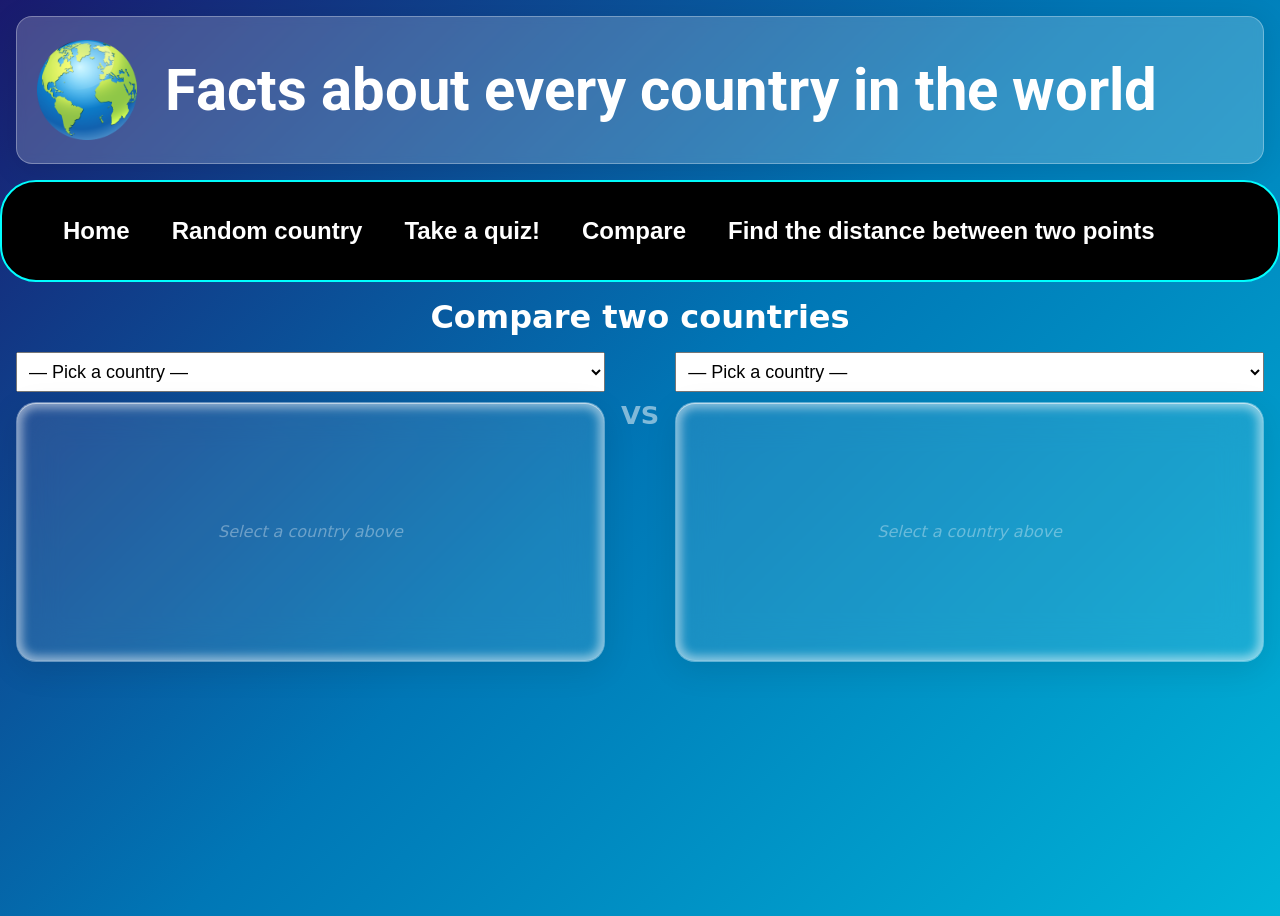
==== commit 5dffccbd: "Update compare.html" ====
--- a/compare.html
+++ b/compare.html
@@ -5,6 +5,9 @@
   <meta name="viewport" content="width=device-width, initial-scale=1.0">
   <link rel="stylesheet" href="style.css">
   <link rel="icon" type="image/x-icon" href="basic-rgb-atlas-god-vector.jpg">
+     <link rel="preconnect" href="https://fonts.googleapis.com">
+    <link rel="preconnect" href="https://fonts.gstatic.com" crossorigin>
+    <link href="https://fonts.googleapis.com/css2?family=Roboto:ital,wght@0,100..900;1,100..900&display=swap" rel="stylesheet">
   <title>Compare Countries</title>
   <style>
     .compare-wrap {
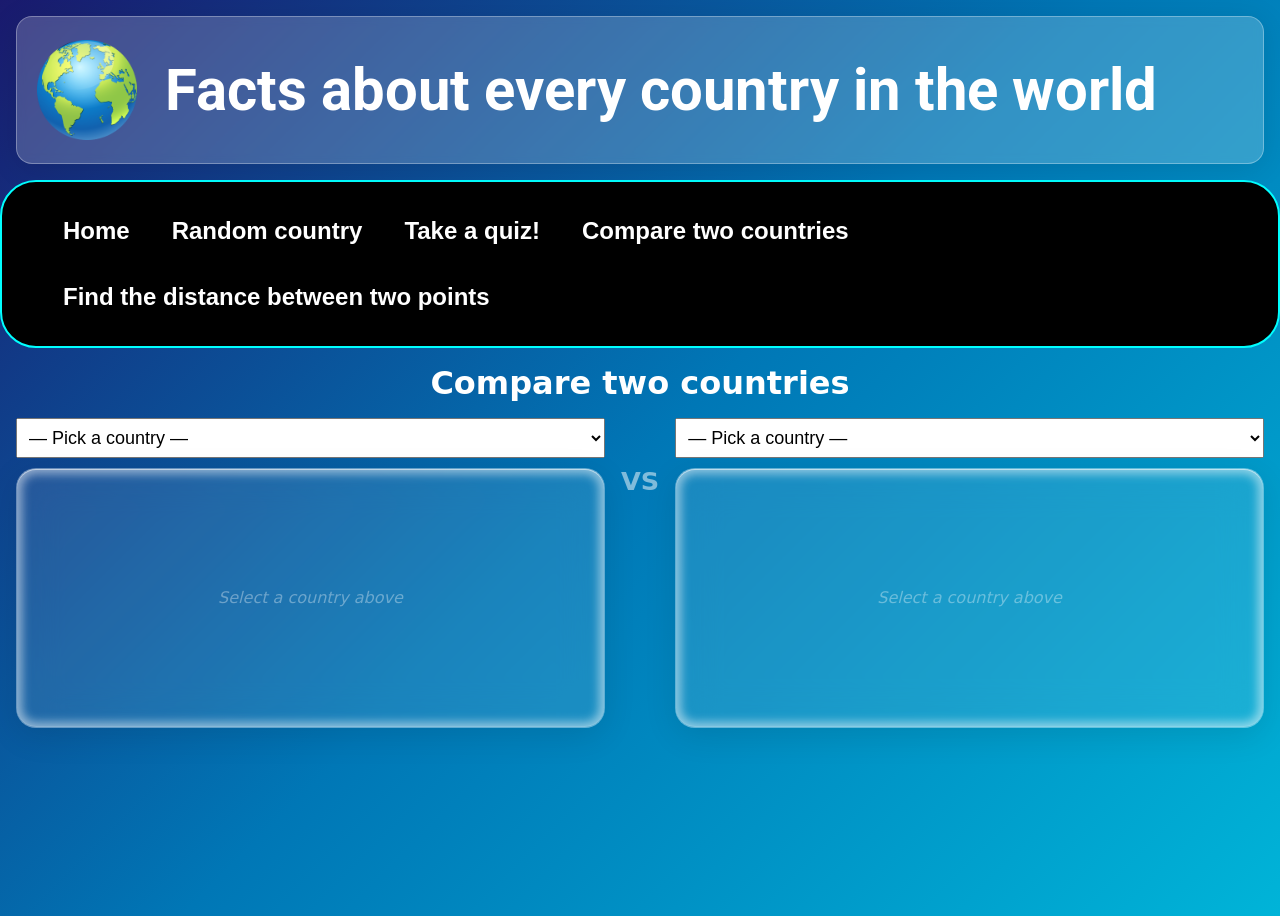
==== commit dc785c43: "Update compare.html" ====
--- a/compare.html
+++ b/compare.html
@@ -145,7 +145,7 @@
       <li><a style="font-family:'Trebuchet MS', sans-serif; font-size:24px;" href="index.html">Home</a></li>
       <li><a style="font-family:'Trebuchet MS', sans-serif; font-size:24px;" href="random.html">Random country</a></li>
       <li><a style="font-family:'Trebuchet MS', 'Lucida Sans Unicode', 'Lucida Grande', 'Lucida Sans', Arial, sans-serif; font-size:24px;" href="quiz.html">Take a quiz!</a></li>
-      <li><a style="font-family:'Trebuchet MS', sans-serif; font-size:24px;" href="compare.html">Compare</a></li>
+      <li><a style="font-family:'Trebuchet MS', sans-serif; font-size:24px;" href="compare.html">Compare two countries</a></li>
       <li><a style="font-family:'Trebuchet MS', 'Lucida Sans Unicode', 'Lucida Grande', 'Lucida Sans', Arial, sans-serif; font-size:24px;" href="Distance.html">Find the distance between two points</a></li>
     </ul>
   </div>
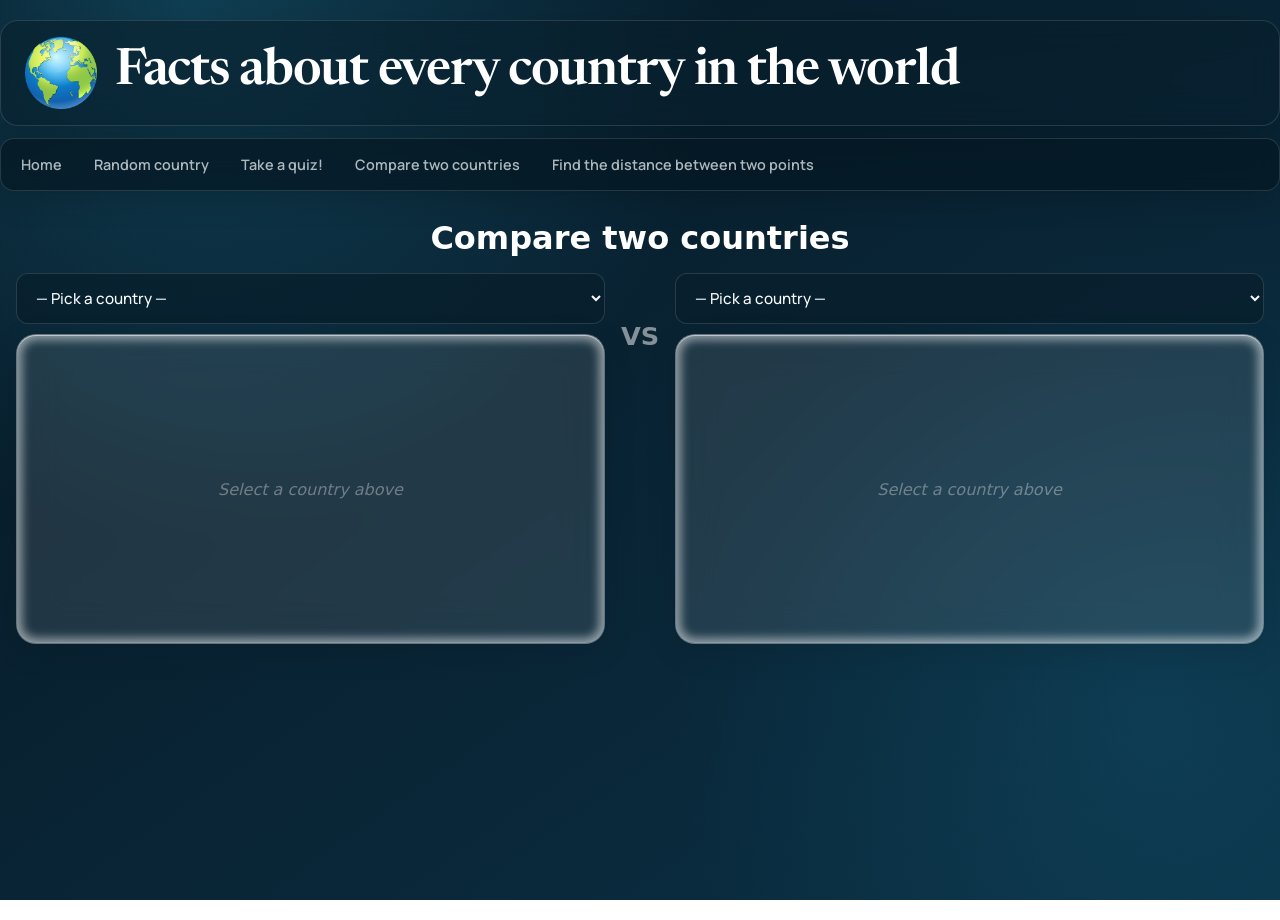
==== commit 4bb5434a: "Update compare.html" ====
--- a/compare.html
+++ b/compare.html
@@ -146,7 +146,7 @@
       <li><a style="font-family:'Trebuchet MS', sans-serif; font-size:24px;" href="random.html">Random country</a></li>
       <li><a style="font-family:'Trebuchet MS', 'Lucida Sans Unicode', 'Lucida Grande', 'Lucida Sans', Arial, sans-serif; font-size:24px;" href="quiz.html">Take a quiz!</a></li>
       <li><a style="font-family:'Trebuchet MS', sans-serif; font-size:24px;" href="compare.html">Compare two countries</a></li>
-      <li><a style="font-family:'Trebuchet MS', 'Lucida Sans Unicode', 'Lucida Grande', 'Lucida Sans', Arial, sans-serif; font-size:24px;" href="Distance.html">Find the distance between two points</a></li>
+      <li><a style="font-family:'Trebuchet MS', 'Lucida Sans Unicode', 'Lucida Grande', 'Lucida Sans', Arial, sans-serif; font-size:24px;" href="distance.html">Find the distance between two points</a></li>
     </ul>
   </div>
 
--- a/style.css
+++ b/style.css
@@ -1,129 +1,423 @@
-* {
-  box-sizing: border-box;
-}
+/* =========================
+   POLISHED ATLAS THEME
+   ========================= */
+
+@import url('https://fonts.googleapis.com/css2?family=Manrope:wght@400;500;600;700&family=Newsreader:opsz,wght@6..72,600;6..72,700&display=swap');
+
+:root {
+  --bg-dark: #071824;
+  --bg-mid: #0b3045;
+  --accent: #69c6e8;
+
+  --text: #f7fbfd;
+  --text-muted: rgba(247, 251, 253, 0.7);
+
+  --surface: rgba(10, 35, 50, 0.68);
+  --surface-hover: rgba(18, 52, 69, 0.8);
+
+  --border: rgba(255, 255, 255, 0.13);
+
+  --shadow:
+    0 20px 50px rgba(0, 0, 0, 0.2);
+
+  --radius: 18px;
+}
+
+
+/* ---------- PAGE ---------- */
 
 body {
-  background: blue;
-  background: linear-gradient(135deg, #1a1a6e 0%, #0077b6 50%, #00b4d8 100%);
+  margin: 0;
   min-height: 100vh;
-  margin: 0;
-}
-
-select {
-  width: 200px;
-  padding: 8px;
-  font-size: 18px;
-  margin: 0 auto 1rem;
-  display: block;
-}
+
+  font-family: "Manrope", sans-serif;
+  color: var(--text);
+
+  background:
+    radial-gradient(
+      circle at 15% 0%,
+      rgba(34, 139, 175, 0.32),
+      transparent 38%
+    ),
+    radial-gradient(
+      circle at 90% 80%,
+      rgba(23, 102, 132, 0.28),
+      transparent 35%
+    ),
+    linear-gradient(
+      145deg,
+      var(--bg-dark),
+      var(--bg-mid)
+    );
+
+  background-attachment: fixed;
+}
+
+
+/* ---------- HEADER ---------- */
 
 .titlestyle {
-  background: rgba(255, 255, 255, 0.2);
-  border-radius: 16px;
-  box-shadow: 0 4px 30px rgba(0, 0, 0, 0.1);
-  backdrop-filter: blur(5px);
-  -webkit-backdrop-filter: blur(5px);
-  border: 1px solid rgba(255, 255, 255, 0.3);
-  margin: 16px;
+  max-width: 1280px;
+  margin: 20px auto 12px;
+  padding: 16px 24px;
+
+  display: flex;
+  align-items: center;
+  gap: 18px;
+
+  background: rgba(8, 30, 43, 0.55);
+  border: 1px solid var(--border);
+  border-radius: var(--radius);
+
+  box-shadow: var(--shadow);
+  backdrop-filter: blur(18px);
+  -webkit-backdrop-filter: blur(18px);
+}
+
+.titlestyle img {
+  width: 72px !important;
+  height: 72px !important;
+  margin: 0 !important;
+}
+
+.titlestyle h1 {
+  margin: 0 !important;
+
+  font-family: "Newsreader", Georgia, serif !important;
+  font-size: clamp(2rem, 4vw, 3.7rem) !important;
+  font-weight: 600;
+  line-height: 1;
+  letter-spacing: -0.025em;
+
+  color: var(--text);
+}
+
+
+/* ---------- NAVIGATION ---------- */
+
+.bar {
+  max-width: 1280px;
+  margin: 0 auto 28px;
+  padding: 6px;
+
+  background: rgba(5, 24, 35, 0.72);
+
+  border: 1px solid var(--border);
+  border-radius: 14px;
+
+  box-shadow: 0 10px 30px rgba(0, 0, 0, 0.16);
+
+  backdrop-filter: blur(16px);
+  -webkit-backdrop-filter: blur(16px);
+}
+
+.bar ul {
   display: flex;
   align-items: center;
   flex-wrap: wrap;
-}
-
-.bar{
-  background-color:black;
-  display:flex;
-  border-radius:36px;
-  border:2px cyan solid;
-  width:auto;
-  height:auto;
-}
-.bar li{
-  padding:5px;
-  list-style-type: none;
-  float:left;
-}
-.bar li a{
+
+  gap: 4px;
+
+  padding: 0;
+  margin: 0;
+}
+
+.bar li {
+  padding: 0;
+  margin: 0;
+  list-style: none;
+  float: none;
+}
+
+.bar li a {
   display: block;
+
+  padding: 10px 14px;
+
+  font-family: "Manrope", sans-serif !important;
+  font-size: 0.9rem !important;
+  font-weight: 600;
+
+  color: var(--text-muted);
+
+  text-decoration: none;
+
+  border-radius: 9px;
+
+  transition:
+    color 180ms ease,
+    background 180ms ease,
+    transform 180ms ease;
+}
+
+.bar li a:hover {
+  width: auto;
+  height: auto;
+
   color: white;
+
+  background: rgba(255, 255, 255, 0.1);
+
+  transform: translateY(-1px);
+}
+
+
+/* ---------- INTRO COPY ---------- */
+
+body > h2 {
+  margin: 32px auto 8px !important;
+
+  font-family: "Newsreader", Georgia, serif !important;
+  font-size: clamp(1.7rem, 3vw, 2.4rem);
+
   text-align: center;
-  padding: 14px 16px;
-  text-decoration: none;
-  border-radius:18px;
-  font-weight: bold;
-}
-.bar li a:hover{
-  color: black;
+}
+
+body > h2 + p {
+  max-width: 650px;
+
+  margin: 0 auto 28px;
+  padding: 0 20px;
+
+  font-family: "Manrope", sans-serif !important;
+  font-weight: 400 !important;
+
+  color: var(--text-muted) !important;
+
+  line-height: 1.7;
+}
+
+
+/* ---------- MAIN HOME LAYOUT ---------- */
+
+.content-wrapper {
+  width: min(1280px, calc(100% - 40px));
+
+  margin: 0 auto 40px;
+
+  display: grid;
+  grid-template-columns: minmax(0, 1.3fr) minmax(320px, 0.7fr);
+
+  gap: 22px;
+  align-items: start;
+}
+
+.info-column {
+  display: flex;
+  flex-direction: column;
+  gap: 12px;
+}
+
+
+/* ---------- MAP ---------- */
+
+#map {
+  width: 100% !important;
+  height: 520px !important;
+
+  margin: 0 !important;
+
+  border: 1px solid var(--border);
+  border-radius: var(--radius);
+
+  box-shadow: var(--shadow);
+
+  overflow: hidden;
+}
+
+
+/* ---------- SELECT ---------- */
+
+select {
+  width: 100%;
+
+  padding: 13px 42px 13px 15px;
+
+  font-family: "Manrope", sans-serif;
+  font-size: 0.95rem;
+  font-weight: 500;
+
+  color: var(--text);
+
+  background-color: rgba(8, 31, 44, 0.76);
+
+  border: 1px solid var(--border);
+  border-radius: 12px;
+
+  cursor: pointer;
+
+  transition:
+    border-color 180ms ease,
+    background 180ms ease,
+    box-shadow 180ms ease;
+}
+
+select:hover {
+  background-color: rgba(14, 43, 57, 0.86);
+
+  border-color: rgba(105, 198, 232, 0.45);
+}
+
+select:focus {
+  outline: none;
+
+  border-color: var(--accent);
+
+  box-shadow:
+    0 0 0 3px rgba(105, 198, 232, 0.13);
+}
+
+select option {
+  color: #111;
   background: white;
-  width:auto;
-  height:50px;
-}
+}
+
+
+/* ---------- COUNTRY INFO ---------- */
 
 #info-box {
-  width: 520px;
-  max-width: 100%;
+  width: 100%;
+
   min-height: 380px;
-  height: auto;
-  background: rgba(255, 255, 255, 0.1);
-  backdrop-filter: blur(20px);
-  -webkit-backdrop-filter: blur(20px);
-  border-radius: 20px;
-  border: 1px solid rgba(255, 255, 255, 0.3);
-  box-shadow:
-    0 8px 32px rgba(0, 0, 0, 0.1),
-    inset 0 1px 0 rgba(255, 255, 255, 0.5),
-    inset 0 -1px 0 rgba(255, 255, 255, 0.1),
-    inset 0 0 10px 5px rgba(255, 255, 255, 0.5);
+
+  margin: 0;
+  padding: 26px;
+
   display: flex;
   flex-direction: column;
   align-items: center;
   justify-content: center;
+
+  text-align: center;
+
+  background: var(--surface);
+
+  border: 1px solid var(--border);
+  border-radius: var(--radius);
+
+  box-shadow: var(--shadow);
+
+  backdrop-filter: blur(18px);
+  -webkit-backdrop-filter: blur(18px);
+
   overflow: hidden;
-  text-align: center;
-  margin: 4px auto 16px;
-  padding: 16px;
-  box-sizing: border-box;
-}
-
-@media (max-width: 1000px) {
-  #info-box {
-    width: 100%;
-    float: none;
-    margin-right: 0;
-  }
-
-  h1 {
-    font-size: 24px;
-  }
-}
-
-@media (max-width: 480px) {
+}
+
+
+/* Make dynamically inserted content easier to read */
+
+#info-box p {
+  line-height: 1.6;
+}
+
+#info-box img {
+  max-width: 100%;
+}
+
+
+/* ---------- BUTTONS ---------- */
+
+button {
+  padding: 10px 18px;
+
+  font-family: "Manrope", sans-serif;
+  font-weight: 600;
+
+  color: #07202d;
+
+  background: #f7fbfd;
+
+  border: 0;
+  border-radius: 10px;
+
+  cursor: pointer;
+
+  box-shadow:
+    0 5px 15px rgba(0, 0, 0, 0.14);
+
+  transition:
+    transform 150ms ease,
+    box-shadow 150ms ease,
+    background 150ms ease;
+}
+
+button:hover {
+  color: #07202d;
+  background: #dff5fc;
+
+  transform: translateY(-1px);
+
+  box-shadow:
+    0 8px 20px rgba(0, 0, 0, 0.18);
+}
+
+button:active {
+  transform: translateY(0);
+}
+
+
+/* ---------- MOBILE ---------- */
+
+@media (max-width: 900px) {
+
+  .titlestyle,
+  .bar {
+    margin-left: 12px;
+    margin-right: 12px;
+  }
+
+  .content-wrapper {
+    width: calc(100% - 24px);
+
+    grid-template-columns: 1fr;
+  }
+
+  #map {
+    height: 420px !important;
+  }
+
+  .bar ul {
+    justify-content: center;
+  }
+}
+
+
+@media (max-width: 560px) {
+
   .titlestyle {
-    margin: 8px;
-    padding: 8px;
+    padding: 14px;
+
+    gap: 12px;
+  }
+
+  .titlestyle img {
+    width: 52px !important;
+    height: 52px !important;
+  }
+
+  .titlestyle h1 {
+    font-size: 1.8rem !important;
   }
 
   .bar {
-    border-radius: 18px;
+    padding: 5px;
+  }
+
+  .bar ul {
+    align-items: stretch;
+    flex-direction: column;
   }
 
   .bar li a {
-    padding: 10px 12px;
-    font-size: 14px;
+    text-align: left;
+  }
+
+  #map {
+    height: 340px !important;
   }
 
   #info-box {
     min-height: 280px;
-    padding: 12px;
-    margin: 4px 8px 16px;
-  }
-
-  select {
-    width: 100%;
-    max-width: 280px;
-  }
-
-  h1 {
-    font-size: 20px;
-  }
-}
+    padding: 18px;
+  }
+}
